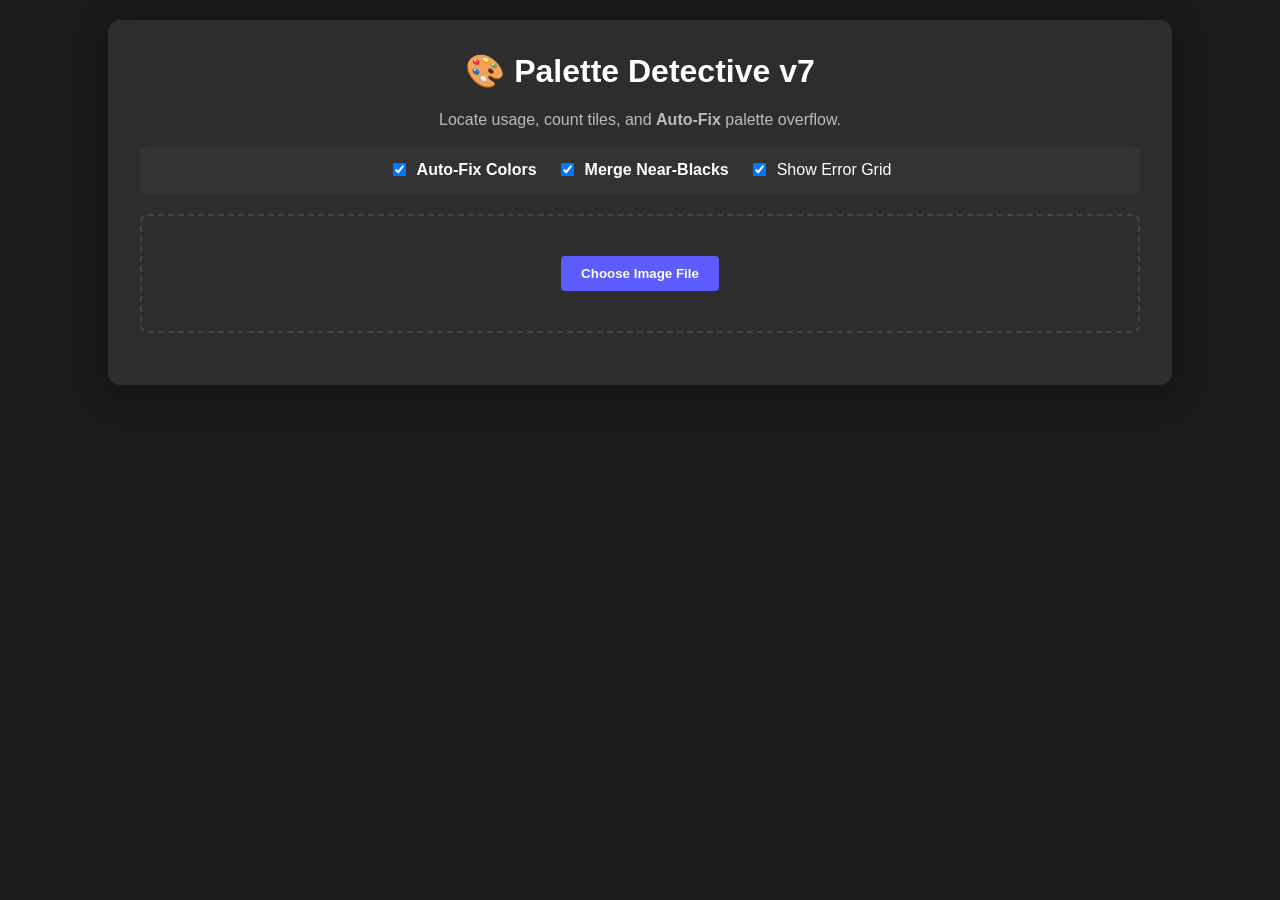
==== gb_studio_palette_detective_v_7_light→dark_palette_order_fix.html @ 4966f085 "Add files via upload" ====
<!DOCTYPE html>
<html lang="en">
<head>
    <meta charset="UTF-8">
    <meta name="viewport" content="width=device-width, initial-scale=1.0">
    <title>GB Studio Palette Detective v7</title>
    <style>
        :root {
            --bg: #1a1a1a;
            --surface: #2d2d2d;
            --primary: #5c5cff;
            --aseprite: #7D48C6;
            --text: #ffffff;
            --border: #444;
            --danger: #ff4444;
            --success: #00C851;
            --warning: #ffbb33;
        }

        body {
            font-family: -apple-system, BlinkMacSystemFont, "Segoe UI", Roboto, Helvetica, Arial, sans-serif;
            background-color: var(--bg);
            color: var(--text);
            margin: 0;
            padding: 20px;
            display: flex;
            flex-direction: column;
            align-items: center;
        }

        .container {
            width: 100%;
            max-width: 1000px;
            background-color: var(--surface);
            padding: 2rem;
            border-radius: 12px;
            box-shadow: 0 8px 32px rgba(0,0,0,0.3);
        }

        h1 { margin-top: 0; text-align: center; }
        p { color: #bbb; text-align: center; }

        .controls {
            display: flex;
            flex-wrap: wrap;
            gap: 20px;
            justify-content: center;
            margin-bottom: 20px;
            background: #333;
            padding: 15px;
            border-radius: 8px;
        }

        .upload-section {
            border: 2px dashed var(--border);
            padding: 40px;
            text-align: center;
            border-radius: 8px;
            margin-bottom: 20px;
            cursor: pointer;
            transition: border-color 0.2s;
        }

        .upload-section:hover { border-color: var(--primary); }

        input[type="file"] { display: none; }

        .btn-upload {
            background: var(--primary);
            color: white;
            padding: 10px 20px;
            border-radius: 4px;
            border: none;
            font-weight: bold;
            cursor: pointer;
        }

        #resultsArea { display: none; }

        .stat-box {
            background: #333;
            padding: 15px;
            border-radius: 6px;
            margin-bottom: 20px;
            border-left: 5px solid var(--primary);
        }

        .stat-box.danger { border-left-color: var(--danger); }
        .stat-box.success { border-left-color: var(--success); }

        .palette-grid {
            display: grid;
            grid-template-columns: repeat(auto-fill, minmax(300px, 1fr));
            gap: 15px;
        }

        .palette-card {
            background: #333;
            padding: 15px;
            border-radius: 8px;
            border: 1px solid var(--border);
            display: flex;
            flex-direction: column;
            gap: 10px;
            position: relative;
        }

        .name-input {
            width: 100%;
            background: #222;
            border: 1px solid #555;
            color: white;
            padding: 8px;
            border-radius: 4px;
            font-size: 0.9rem;
            box-sizing: border-box;
        }
        .name-input:focus { outline: none; border-color: var(--primary); }

        .swatch-container {
            display: flex;
            height: 40px;
            border-radius: 4px;
            overflow: hidden;
            border: 1px solid #555;
        }
        .swatch { flex: 1; position: relative; }

        .hex-list {
            display: flex;
            justify-content: space-between;
            font-family: monospace;
            font-size: 0.8rem;
            color: #aaa;
        }

        .meta-info {
            display: flex;
            justify-content: space-between;
            align-items: center;
            font-size: 0.85rem;
            color: #ccc;
            background: #222;
            padding: 5px 8px;
            border-radius: 4px;
        }

        .btn-download {
            width: 100%;
            background: #444;
            color: white;
            border: 1px solid #555;
            padding: 10px;
            border-radius: 4px;
            cursor: pointer;
            font-size: 0.9rem;
            font-weight: 500;
            transition: background 0.2s;
        }
        .btn-download:hover { background: #555; }

        .btn-locate {
            background: #333;
            border: 1px solid #666;
            color: white;
            padding: 0 12px;
            border-radius: 4px;
            cursor: pointer;
            font-size: 1.2rem;
        }
        .btn-locate:hover { background: #444; border-color: var(--success); color: var(--success); }
        .btn-locate.active { background: var(--success); border-color: var(--success); color: white; }

        .btn-gpl {
            background: var(--aseprite);
            color: white;
            border: none;
            padding: 15px;
            border-radius: 6px;
            font-weight: bold;
            font-size: 1rem;
            width: 100%;
            cursor: pointer;
            margin-bottom: 20px;
            display: flex;
            align-items: center;
            justify-content: center;
            gap: 10px;
        }
        .btn-gpl:hover { background: #6a3da8; }

        .btn-fix-dl {
            background: var(--success);
            color: white;
            border: none;
            padding: 15px;
            border-radius: 6px;
            font-weight: bold;
            font-size: 1rem;
            width: 100%;
            cursor: pointer;
            margin-bottom: 20px;
            display: none; /* Hidden until fix applied */
            align-items: center;
            justify-content: center;
            gap: 10px;
            box-shadow: 0 4px 15px rgba(0, 200, 81, 0.3);
        }
        .btn-fix-dl:hover { transform: translateY(-2px); }

        .btn-merge {
            background: var(--warning);
            color: #222;
            border: none;
            padding: 12px 20px;
            border-radius: 6px;
            font-weight: bold;
            cursor: pointer;
            display: none; /* Hidden unless needed */
            margin: 10px auto;
            text-align: center;
        }
        .btn-merge:hover { filter: brightness(1.1); }

        .btn-fix-tiles {
            background: #ff6b35;
            color: white;
            border: none;
            padding: 12px 20px;
            border-radius: 6px;
            font-weight: bold;
            cursor: pointer;
            display: none;
            margin: 10px auto;
            text-align: center;
        }
        .btn-fix-tiles:hover { filter: brightness(1.1); }

        .btn-download-all {
            background: var(--primary);
            color: white;
            border: none;
            padding: 10px 18px;
            border-radius: 6px;
            font-weight: bold;
            cursor: pointer;
            margin-bottom: 15px;
        }
        .btn-download-all:hover { filter: brightness(1.1); }

        .canvas-container {
            position: relative;
            width: fit-content;
            margin: 0 auto 20px;
            border: 1px solid #444;
            overflow: auto;
            max-width: 100%;
            max-height: 500px;
            background: #222;
            background-image: linear-gradient(45deg, #333 25%, transparent 25%), linear-gradient(-45deg, #333 25%, transparent 25%), linear-gradient(45deg, transparent 75%, #333 75%), linear-gradient(-45deg, transparent 75%, #333 75%);
            background-size: 20px 20px;
            background-position: 0 0, 0 10px, 10px -10px, -10px 0px;
        }

        .canvas-wrapper {
            position: relative;
            width: fit-content;
            margin: 0 auto;
        }

        canvas {
            display: block;
            image-rendering: pixelated;
            cursor: pointer;
            margin: 0 auto;
        }

        #overlayCanvas {
            position: absolute;
            top: 0;
            left: 0;
            right: 0;
            margin-left: auto;
            margin-right: auto;
            pointer-events: none;
            image-rendering: pixelated;
        }

        .legend {
            display: flex;
            gap: 15px;
            justify-content: center;
            margin-bottom: 10px;
            font-size: 0.9rem;
        }
        .legend-item { display: flex; align-items: center; gap: 5px; }
        .dot { width: 10px; height: 10px; border-radius: 50%; }

        label { color: #fff; cursor: pointer; display: flex; align-items: center; gap: 8px; user-select: none;}
    </style>
</head>
<body>

<div class="container">
    <h1>🎨 Palette Detective v7</h1>
    <p>Locate usage, count tiles, and <strong>Auto-Fix</strong> palette overflow.</p>

    <div class="controls">
        <label>
            <input type="checkbox" id="chkSnap" checked onchange="reAnalyze()">
            <strong>Auto-Fix Colors</strong>
        </label>
        <label>
            <input type="checkbox" id="chkMergeBlack" checked onchange="reAnalyze()">
            <strong>Merge Near-Blacks</strong>
        </label>
        <label>
            <input type="checkbox" id="chkGrid" checked onchange="reAnalyze()">
            Show Error Grid
        </label>
    </div>

    <div class="upload-section" onclick="document.getElementById('fileInput').click()">
        <input type="file" id="fileInput" accept="image/png, image/jpeg">
        <button class="btn-upload">Choose Image File</button>
    </div>

    <div id="resultsArea">

        <div id="statusBox" class="stat-box">
            <h2 style="margin:0" id="statusTitle">Analyzing...</h2>
            <div id="statusMsg"></div>
            <div id="tileInspector" style="display:none; margin-top:10px; font-family: ui-monospace, SFMono-Regular, Menlo, Monaco, Consolas, 'Liberation Mono', 'Courier New', monospace; font-size:0.85rem; color:#ddd; background:#222; border:1px solid #444; border-radius:6px; padding:8px;"></div>
            <!-- Static Button for Math Merge -->
            <button id="btnAutoMerge" class="btn-merge" onclick="autoMergePalettes()">
                ✨ Math-Merge Rare Palettes (Reduce to 7)
            </button>
            <button id="btnFixBadTiles" class="btn-fix-tiles" onclick="fixBadTiles()">
                🔧 Fix Bad Tiles (Reduce to 4 Colors Each)
            </button>
        </div>

        <div class="legend">
            <div class="legend-item"><div class="dot" style="background:red"></div> Bad Tiles (>4 Colors)</div>
            <div class="legend-item"><div class="dot" style="background:none; border:1px solid #555"></div> Click image to cycle Zoom</div>
            <div class="legend-item"><div class="dot" style="background:none; border:1px solid #555"></div> Right-click image to inspect tile</div>
        </div>

        <p id="imageInfo" style="text-align:center; font-size:0.85rem; color:#aaa; margin: 4px 0 8px; display:none;"></p>

        <div class="canvas-container">
            <div class="canvas-wrapper">
                <canvas id="canvas"></canvas>
                <canvas id="overlayCanvas"></canvas>
            </div>
        </div>

        <p id="zoomLabel" style="text-align:center; font-size:0.85rem; color:#aaa; margin: 0 0 12px; display:none;">Zoom: 1×</p>

        <button id="btnDownloadFixed" class="btn-fix-dl" onclick="downloadFixedImage()">
            <span>✨ Download Fixed Image (Merged Palettes)</span>
        </button>

        <button id="btnGlobalGpl" class="btn-gpl" onclick="downloadGlobalGPL()">
            <span>💾 Download Master Aseprite Palette (.gpl)</span>
        </button>

        <h3>Detected Palettes & Usage</h3>
        <p style="font-size:0.9rem; margin-top:-10px; margin-bottom:10px;">Use up to 7 palettes. Slot 8 is always the same (reserved). Name and download below.</p>
        <button id="btnDownloadAll" class="btn-download-all" onclick="downloadAllGBSRES()" style="display:none;">
            📦 Download All Palettes (.gbsres)
        </button>
        <div id="paletteList" class="palette-grid"></div>

    </div>
</div>

<script>
    const fileInput = document.getElementById('fileInput');
    const resultsArea = document.getElementById('resultsArea');
    const canvas = document.getElementById('canvas');
    const overlayCanvas = document.getElementById('overlayCanvas');
    const ctx = canvas.getContext('2d', { willReadFrequently: true });
    const overlayCtx = overlayCanvas.getContext('2d', { willReadFrequently: false });
    const imageInfo = document.getElementById('imageInfo');
    const zoomLabel = document.getElementById('zoomLabel');
    const tileInspector = document.getElementById('tileInspector');

    // You get 7 palettes for your image; slot 8 is always this fixed palette (e.g. for UI/default).
    const MAX_USER_PALETTES = 7;
    const FIXED_8TH_PALETTE = ["#FFFFFF", "#AAAAAA", "#555555", "#000000"]; // light to dark (grayscale)

    let originalImage = null;
    let globalDetectedPalettes = [];
    let globalTileMappings = []; // Stores {x, y, index}
    let globalPaletteCounts = [];
    let currentZoom = 1;
    let activeHighlightIndex = -1;
    let lastErrorTiles = [];
    let lastBaseImageData = null; // ImageData from last analysis (before any highlight overlay)

    fileInput.addEventListener('change', handleFile);

    // Zoom Logic
    canvas.addEventListener('click', () => {
        if (!originalImage) return;
        // Cycle zoom: 1 -> 2 -> 4 -> 1
        if (currentZoom === 1) currentZoom = 2;
        else if (currentZoom === 2) currentZoom = 4;
        else currentZoom = 1;

        applyZoom();
    });

    // Tile Inspector (right-click)
    canvas.addEventListener('contextmenu', (e) => {
        e.preventDefault();
        inspectTileAtEvent(e);
    });

    function applyZoom() {
        if (!originalImage) return;
        const w = (originalImage.width * currentZoom) + "px";
        const h = (originalImage.height * currentZoom) + "px";
        canvas.style.width = w;
        canvas.style.height = h;
        overlayCanvas.style.width = w;
        overlayCanvas.style.height = h;
        canvas.style.cursor = (currentZoom === 4) ? "zoom-out" : "zoom-in";
        if (zoomLabel) {
            zoomLabel.textContent = 'Zoom: ' + currentZoom + '×';
        }
    }

    const dropZone = document.querySelector('.upload-section');
    dropZone.addEventListener('dragover', (e) => { e.preventDefault(); dropZone.style.borderColor = '#5c5cff'; });
    dropZone.addEventListener('dragleave', (e) => { e.preventDefault(); dropZone.style.borderColor = '#444'; });
    dropZone.addEventListener('drop', (e) => {
        e.preventDefault();
        dropZone.style.borderColor = '#444';
        if(e.dataTransfer.files.length) handleFile({ target: { files: e.dataTransfer.files } });
    });

    function handleFile(e) {
        const file = e.target.files[0];
        if(!file) return;

        const reader = new FileReader();
        reader.onload = (event) => {
            const img = new Image();
            img.onload = () => {
                originalImage = img;
                activeHighlightIndex = -1;
                // Reset zoom
                currentZoom = 1;

                // Hide fixed download button on new load
                document.getElementById('btnDownloadFixed').style.display = 'none';
                document.getElementById('btnAutoMerge').style.display = 'none';

                resultsArea.style.display = 'block';
                if (imageInfo) imageInfo.style.display = 'block';
                if (zoomLabel) zoomLabel.style.display = 'block';
                runAnalysis();
            };
            img.src = event.target.result;
        };
        reader.readAsDataURL(file);
    }

    function reAnalyze() {
        if(originalImage) runAnalysis();
    }

    function rgbToHex(r, g, b) {
        return "#" + ((1 << 24) + (r << 16) + (g << 8) + b).toString(16).slice(1).toUpperCase();
    }

    function hexToRgb(hex) {
        if(!hex) return [0,0,0];
        const bigint = parseInt(hex.slice(1), 16);
        return [(bigint >> 16) & 255, (bigint >> 8) & 255, bigint & 255];
    }

    function snapColor(r, g, b) {
        // Clamp to 0..255 (important: Math.round(255/8)*8 = 256 without clamping)
        const R = Math.min(255, Math.max(0, Math.round(r / 8) * 8));
        const G = Math.min(255, Math.max(0, Math.round(g / 8) * 8));
        const B = Math.min(255, Math.max(0, Math.round(b / 8) * 8));
        return [R, G, B];
    }

    // Euclidean distance squared
    function colorDist(r1, g1, b1, r2, g2, b2) {
        return (r1-r2)**2 + (g1-g2)**2 + (b1-b2)**2;
    }

    // --- GB STUDIO ORDER FIX (LIGHT -> DARK) ---
    // Higher luminance = lighter. GB Studio expects palette slots ordered lightest -> darkest.
    function luminanceFromHex(hex) {
        const [r, g, b] = hexToRgb(hex);
        // Perceptual-ish luma (sRGB) - sufficient for stable light/dark ordering.
        return 0.2126 * r + 0.7152 * g + 0.0722 * b;
    }

    function sortPaletteLightToDark(pal) {
        pal.sort((a, b) => {
            const la = luminanceFromHex(a);
            const lb = luminanceFromHex(b);
            if (Math.abs(la - lb) > 0.0001) return lb - la; // descending luminance (lightest first)
            return a.localeCompare(b); // deterministic tie-break
        });
    }

    function drawBaseImage() {
        if(!originalImage) return;
        const width = originalImage.width;
        const height = originalImage.height;
        canvas.width = width;
        canvas.height = height;
        overlayCanvas.width = width;
        overlayCanvas.height = height;
        applyZoom();
        ctx.drawImage(originalImage, 0, 0);
        clearErrorOverlay();
    }

    function clearErrorOverlay() {
        overlayCtx.clearRect(0, 0, overlayCanvas.width, overlayCanvas.height);
    }

    function drawErrorOverlay(errorTiles) {
        clearErrorOverlay();
        if (errorTiles.length === 0) return;
        overlayCtx.lineWidth = 1;
        overlayCtx.strokeStyle = "rgba(255, 0, 0, 0.8)";
        overlayCtx.fillStyle = "rgba(255, 0, 0, 0.3)";
        errorTiles.forEach(t => {
            overlayCtx.fillRect(t.x, t.y, 8, 8);
            overlayCtx.strokeRect(t.x, t.y, 8, 8);
        });
    }

    function highlightPalette(index) {
        if(activeHighlightIndex === index) {
            activeHighlightIndex = -1; // Toggle off
            drawBaseImage();
            if (document.getElementById('chkGrid').checked && lastErrorTiles.length > 0) {
                drawErrorOverlay(lastErrorTiles);
            }
            updateButtonStates();
            return;
        }

        activeHighlightIndex = index;
        updateButtonStates();

        const width = canvas.width;
        const height = canvas.height;

        ctx.drawImage(originalImage, 0, 0);
        ctx.fillStyle = "rgba(0, 0, 0, 0.85)";
        ctx.fillRect(0, 0, width, height);

        globalTileMappings.forEach(t => {
            if(t.index === index) {
                ctx.drawImage(originalImage, t.x, t.y, 8, 8, t.x, t.y, 8, 8);
                ctx.strokeStyle = "#00C851";
                ctx.lineWidth = 1;
                ctx.strokeRect(t.x + 0.5, t.y + 0.5, 7, 7);
            }
        });
    }

    function updateButtonStates() {
        const buttons = document.querySelectorAll('.btn-locate');
        buttons.forEach((btn, idx) => {
            if(idx === activeHighlightIndex) btn.classList.add('active');
            else btn.classList.remove('active');
        });
    }

    function runAnalysis() {
        if(!originalImage) return;

        const width = originalImage.width;
        const height = originalImage.height;

        drawBaseImage();

        const imgData = ctx.getImageData(0, 0, width, height);
        lastBaseImageData = imgData;
        const data = imgData.data;
        const shouldSnap = document.getElementById('chkSnap').checked;
        const shouldMergeBlack = document.getElementById('chkMergeBlack').checked;
        const showGrid = document.getElementById('chkGrid').checked;

        let masterPalettes = [];
        let errorTiles = [];
        let tileMappings = [];
        let totalTiles = 0;

        for (let y = 0; y < height; y += 8) {
            for (let x = 0; x < width; x += 8) {
                totalTiles++;

                let tileColors = new Set();

                for (let dy = 0; dy < 8; dy++) {
                    for (let dx = 0; dx < 8; dx++) {
                        if (x + dx >= width || y + dy >= height) continue;

                        const i = ((y + dy) * width + (x + dx)) * 4;
                        const a = data[i + 3];

                        if (a < 128) continue;

                        let r = data[i];
                        let g = data[i + 1];
                        let b = data[i + 2];

                        if (shouldMergeBlack) {
                            if (r < 24 && g < 24 && b < 24) { r = 0; g = 0; b = 0; }
                        }

                        if (shouldSnap) {
                            [r, g, b] = snapColor(r, g, b);
                        }

                        tileColors.add(rgbToHex(r, g, b));
                    }
                }

                if (tileColors.size === 0) continue;

                if (tileColors.size > 4) {
                    errorTiles.push({x, y, count: tileColors.size});
                } else {
                    const currentColors = Array.from(tileColors);
                    let fitted = false;
                    let bestFitIndex = -1;
                    let minNewColors = 5;

                    for (let pIdx = 0; pIdx < masterPalettes.length; pIdx++) {
                        const master = masterPalettes[pIdx];
                        const combined = new Set([...master, ...currentColors]);

                        if (combined.size <= 4) {
                            const newColorsAdded = combined.size - master.length;
                            if (newColorsAdded < minNewColors) {
                                minNewColors = newColorsAdded;
                                bestFitIndex = pIdx;
                            }
                            if (newColorsAdded === 0) break;
                        }
                    }

                    if (bestFitIndex !== -1) {
                        const master = masterPalettes[bestFitIndex];
                        const combined = new Set([...master, ...currentColors]);
                        master.length = 0;
                        master.push(...Array.from(combined));
                        fitted = true;

                        tileMappings.push({x, y, index: bestFitIndex});
                    }

                    if (!fitted) {
                        masterPalettes.push(currentColors);
                        tileMappings.push({x, y, index: masterPalettes.length - 1});
                    }
                }
            }
        }

        if (imageInfo) {
            imageInfo.textContent = width + '×' + height + 'px · ' + totalTiles + ' tiles (8×8)';
        }

        lastErrorTiles = errorTiles;
        if (showGrid && errorTiles.length > 0) {
            drawErrorOverlay(errorTiles);
        } else {
            clearErrorOverlay();
        }

        // GB Studio requires exactly 4 colors per palette — fill empty slots with black.
        masterPalettes.forEach(pal => {
            while (pal.length < 4) {
                if (!pal.includes("#000000")) {
                    pal.push("#000000");
                } else {
                    pal.push("#000000");
                }
            }
        });

        globalDetectedPalettes = masterPalettes;
        globalTileMappings = tileMappings;

        let counts = new Array(masterPalettes.length).fill(0);
        tileMappings.forEach(t => {
            if(t.index < counts.length) counts[t.index]++;
        });
        globalPaletteCounts = counts;

        // Sort palette colors for GB Studio: LIGHT -> DARK (instead of dark -> light / arbitrary)
        masterPalettes.forEach(pal => sortPaletteLightToDark(pal));

        renderResults(masterPalettes, errorTiles, counts);
    }

    function inspectTileAtEvent(e) {
        if (!originalImage || !lastBaseImageData || !tileInspector) return;

        const rect = canvas.getBoundingClientRect();
        const px = Math.floor((e.clientX - rect.left) / currentZoom);
        const py = Math.floor((e.clientY - rect.top) / currentZoom);
        const width = lastBaseImageData.width;
        const height = lastBaseImageData.height;

        if (px < 0 || py < 0 || px >= width || py >= height) return;

        const tileX = Math.floor(px / 8) * 8;
        const tileY = Math.floor(py / 8) * 8;

        const shouldSnap = document.getElementById('chkSnap').checked;
        const shouldMergeBlack = document.getElementById('chkMergeBlack').checked;
        const data = lastBaseImageData.data;

        const counts = new Map();
        for (let dy = 0; dy < 8; dy++) {
            for (let dx = 0; dx < 8; dx++) {
                const x = tileX + dx;
                const y = tileY + dy;
                if (x >= width || y >= height) continue;
                const i = (y * width + x) * 4;
                const a = data[i + 3];
                if (a < 128) continue;
                let r = data[i], g = data[i + 1], b = data[i + 2];
                if (shouldMergeBlack) {
                    if (r < 24 && g < 24 && b < 24) { r = 0; g = 0; b = 0; }
                }
                if (shouldSnap) {
                    [r, g, b] = snapColor(r, g, b);
                }
                const hex = rgbToHex(r, g, b);
                counts.set(hex, (counts.get(hex) || 0) + 1);
            }
        }

        const tileColors = Array.from(counts.entries()).sort((a, b) => b[1] - a[1]);

        let paletteIndex = -1;
        for (let i = 0; i < globalTileMappings.length; i++) {
            const m = globalTileMappings[i];
            if (m.x === tileX && m.y === tileY) { paletteIndex = m.index; break; }
        }

        const pal = paletteIndex >= 0 ? (globalDetectedPalettes[paletteIndex] || []) : [];
        const palSet = new Set(pal);

        tileInspector.style.display = 'block';
        tileInspector.innerHTML =
            `<div><strong>Tile</strong>: (${tileX}, ${tileY})</div>` +
            `<div><strong>Mapped palette</strong>: ${paletteIndex >= 0 ? (paletteIndex + 1) : 'none'}</div>` +
            `<div style="margin-top:6px;"><strong>Counted colors</strong> (${tileColors.length})</div>` +
            `<div style="margin-top:4px;">` +
            (tileColors.length
                ? tileColors.map(([hex, n]) => {
                    const ok = palSet.has(hex);
                    return `<div style="display:flex; justify-content:space-between; gap:10px;">` +
                        `<span><span style="display:inline-block; width:10px; height:10px; margin-right:6px; border-radius:2px; background:${hex}; border:1px solid #555;"></span>${hex}</span>` +
                        `<span>${n}px ${paletteIndex >= 0 ? (ok ? '✓ in palette' : '✗ NOT in palette') : ''}</span>` +
                    `</div>`;
                }).join('')
                : `<div style="color:#aaa;">(transparent / empty tile)</div>`) +
            `</div>`;
    }

    function renderResults(palettes, errors, counts) {
        const list = document.getElementById('paletteList');
        const statusBox = document.getElementById('statusBox');
        const statusTitle = document.getElementById('statusTitle');
        const statusMsg = document.getElementById('statusMsg');
        const btnGlobal = document.getElementById('btnGlobalGpl');
        const btnMerge = document.getElementById('btnAutoMerge');
        const btnFixBad = document.getElementById('btnFixBadTiles');
        const btnDownloadAll = document.getElementById('btnDownloadAll');

        list.innerHTML = '';

        if (btnDownloadAll) btnDownloadAll.style.display = palettes.length > 0 ? 'block' : 'none';

        if (palettes.length > MAX_USER_PALETTES) {
            statusBox.className = 'stat-box danger';
            statusTitle.textContent = `⚠️ Too Many Palettes: ${palettes.length}`;
            statusMsg.innerHTML = `Use at most ${MAX_USER_PALETTES} palettes (slot 8 is fixed). Try "Merge" or "Merge Near-Blacks".`;

            btnMerge.style.display = 'block';
            if (btnFixBad) btnFixBad.style.display = 'none';
            btnGlobal.style.display = 'none';
        } else if (errors.length > 0) {
            statusBox.className = 'stat-box danger';
            statusTitle.textContent = `⚠️ Rogue Pixels Found`;
            statusMsg.innerHTML = `Found ${errors.length} tiles with >4 colors.`;
            btnMerge.style.display = 'none';
            if (btnFixBad) btnFixBad.style.display = 'block';
            btnGlobal.style.display = 'none';
        } else {
            statusBox.className = 'stat-box success';
            statusTitle.textContent = `✅ Success! ${palettes.length} Palettes (slot 8 fixed)`;
            statusMsg.textContent = "Your image fits GB Studio. Palette slot 8 is always the reserved default.";
            btnMerge.style.display = 'none';
            if (btnFixBad) btnFixBad.style.display = 'none';
            btnGlobal.style.display = 'flex';
        }

        palettes.forEach((pal, index) => {
            const card = document.createElement('div');
            card.className = 'palette-card';

            let swatchHTML = '';
            let hexHTML = '';

            pal.forEach(c => {
                swatchHTML += `<div class="swatch" style="background-color: ${c}"></div>`;
                hexHTML += `<span>${c}</span>`;
            });

            const inputId = `nameInput-${index}`;
            const tileCount = counts[index] || 0;

            card.innerHTML = `
                <input type="text" id="${inputId}" class="name-input" value="Detected Palette ${index + 1}" placeholder="Palette Name">
                <div class="meta-info">
                    <span><strong>Usage:</strong> ${tileCount} tiles</span>
                    <button class="btn-locate" onclick="highlightPalette(${index})" title="Locate these tiles">👁️</button>
                </div>
                <div class="swatch-container">${swatchHTML}</div>
                <div class="hex-list">${hexHTML}</div>
                <button class="btn-download" onclick="downloadGBSRES(${index})">Download .gbsres</button>
            `;
            list.appendChild(card);
        });
    }

    // --- FIX BAD TILES (reduce each to 4 colors) ---

    function fixBadTiles() {
        if (lastErrorTiles.length === 0 || !originalImage) return;

        const width = originalImage.width;
        const height = originalImage.height;
        drawBaseImage();
        const imgData = ctx.getImageData(0, 0, width, height);
        const data = imgData.data;

        lastErrorTiles.forEach(t => {
            const colorCounts = new Map();
            for (let dy = 0; dy < 8; dy++) {
                for (let dx = 0; dx < 8; dx++) {
                    const px = t.x + dx;
                    const py = t.y + dy;
                    if (px >= width || py >= height) continue;
                    const idx = (py * width + px) * 4;
                    if (data[idx + 3] < 128) continue;
                    const hex = rgbToHex(data[idx], data[idx + 1], data[idx + 2]);
                    colorCounts.set(hex, (colorCounts.get(hex) || 0) + 1);
                }
            }
            const sorted = Array.from(colorCounts.entries()).sort((a, b) => b[1] - a[1]);
            const top4 = sorted.slice(0, 4).map(e => e[0]);
            while (top4.length < 4) top4.push("#000000");

            for (let dy = 0; dy < 8; dy++) {
                for (let dx = 0; dx < 8; dx++) {
                    const px = t.x + dx;
                    const py = t.y + dy;
                    if (px >= width || py >= height) continue;
                    const idx = (py * width + px) * 4;
                    if (data[idx + 3] < 128) continue;
                    const r = data[idx], g = data[idx + 1], b = data[idx + 2];
                    let bestHex = top4[0];
                    let bestDist = Infinity;
                    top4.forEach(hex => {
                        const [r2, g2, b2] = hexToRgb(hex);
                        const d = colorDist(r, g, b, r2, g2, b2);
                        if (d < bestDist) { bestDist = d; bestHex = hex; }
                    });
                    const [nr, ng, nb] = hexToRgb(bestHex);
                    data[idx] = nr;
                    data[idx + 1] = ng;
                    data[idx + 2] = nb;
                }
            }
        });

        ctx.putImageData(imgData, 0, 0);
        const newUrl = canvas.toDataURL();
        const newImg = new Image();
        newImg.onload = () => {
            originalImage = newImg;
            document.getElementById('btnDownloadFixed').style.display = 'flex';
            runAnalysis();
        };
        newImg.src = newUrl;
    }

    // --- MATH MERGE LOGIC ---

    function autoMergePalettes() {
        if(globalDetectedPalettes.length <= MAX_USER_PALETTES) return;

        const btn = document.getElementById('btnAutoMerge');
        const originalText = btn.textContent;

        try {
            btn.textContent = "Processing... (Finding Closest Matches)";
            btn.disabled = true;

            // Small delay to let UI update
            setTimeout(() => {
                executeMerge(btn, originalText);
            }, 50);

        } catch(e) {
            console.error(e);
            alert("Error running merge: " + e.message);
            btn.textContent = originalText;
            btn.disabled = false;
        }
    }

    function executeMerge(btn, originalText) {
        // 1. Keep top 7 palettes (slot 8 is fixed)
        let indexedCounts = globalPaletteCounts.map((count, idx) => ({index: idx, count: count}));
        indexedCounts.sort((a, b) => b.count - a.count);

        const keepIndices = new Set(indexedCounts.slice(0, MAX_USER_PALETTES).map(o => o.index));
        const keepPalettes = [];
        indexedCounts.slice(0, MAX_USER_PALETTES).forEach(o => {
            keepPalettes.push(globalDetectedPalettes[o.index]);
        });

        const width = canvas.width;
        const height = canvas.height;
        const imgData = ctx.getImageData(0, 0, width, height);
        const data = imgData.data;

        // 3. Iterate through all mapped tiles
        globalTileMappings.forEach(t => {
            // If this tile uses a palette NOT in the keep list
            if(!keepIndices.has(t.index)) {

                const sourceColors = globalDetectedPalettes[t.index];
                if(!sourceColors) return;

                // Find Best Target Palette (Lowest total color distance)
                let bestTargetPalette = null;
                let minTotalDist = Infinity;

                keepPalettes.forEach(targetPal => {
                    let totalDist = 0;
                    sourceColors.forEach(srcHex => {
                        const [r1, g1, b1] = hexToRgb(srcHex);
                        let minDist = Infinity;
                        targetPal.forEach(tgtHex => {
                            const [r2, g2, b2] = hexToRgb(tgtHex);
                            const dist = colorDist(r1, g1, b1, r2, g2, b2);
                            if(dist < minDist) minDist = dist;
                        });
                        totalDist += minDist;
                    });

                    if(totalDist < minTotalDist) {
                        minTotalDist = totalDist;
                        bestTargetPalette = targetPal;
                    }
                });

                // Repaint
                if(bestTargetPalette) {
                    for (let dy = 0; dy < 8; dy++) {
                        for (let dx = 0; dx < 8; dx++) {
                            const px = t.x + dx;
                            const py = t.y + dy;
                            const idx = (py * width + px) * 4;

                            // Skip transparent
                            if (data[idx + 3] < 128) continue;

                            const r = data[idx];
                            const g = data[idx+1];
                            const b = data[idx+2];

                            // Find nearest color in bestTargetPalette
                            let nearestHex = bestTargetPalette[0];
                            let nearestDist = Infinity;

                            bestTargetPalette.forEach(tgtHex => {
                                const [tr, tg, tb] = hexToRgb(tgtHex);
                                const d = colorDist(r, g, b, tr, tg, tb);
                                if(d < nearestDist) {
                                    nearestDist = d;
                                    nearestHex = tgtHex;
                                }
                            });

                            const [nr, ng, nb] = hexToRgb(nearestHex);
                            data[idx] = nr;
                            data[idx+1] = ng;
                            data[idx+2] = nb;
                        }
                    }
                }
            }
        });

        ctx.putImageData(imgData, 0, 0);

        const newUrl = canvas.toDataURL();
        const newImg = new Image();
        newImg.onload = () => {
            originalImage = newImg;
            document.getElementById('btnDownloadFixed').style.display = 'flex';

            // Re-run analysis
            btn.textContent = originalText;
            btn.disabled = false;
            runAnalysis();
        };
        newImg.src = newUrl;
    }

    function downloadFixedImage() {
        const link = document.createElement('a');
        link.download = 'fixed_palette_scene.png';
        link.href = canvas.toDataURL();
        link.click();
    }

    // --- DOWNLOAD FUNCTIONS ---

    window.downloadGBSRES = function(index) {
        const inputId = `nameInput-${index}`;
        const nameInput = document.getElementById(inputId);
        const customName = nameInput.value.trim() || `Palette ${index + 1}`;

        const palette = globalDetectedPalettes[index] || [];
        const colors = [...palette];
        while(colors.length < 4) colors.push("#000000");

        const uuid = 'xxxxxxxx-xxxx-4xxx-yxxx-xxxxxxxxxxxx'.replace(/[xy]/g, function(c) {
            var r = Math.random() * 16 | 0, v = c == 'x' ? r : (r & 0x3 | 0x8);
            return v.toString(16);
        });

        const cleanColors = colors.map(c => c.replace('#', '').toUpperCase());

        const data = {
            "_resourceType": "palette",
            "id": uuid,
            "name": customName,
            "colors": cleanColors,
            "defaultName": customName,
            "defaultColors": cleanColors
        };

        const blob = new Blob([JSON.stringify(data, null, 2)], { type: "text/plain" });
        const url = URL.createObjectURL(blob);
        const a = document.createElement('a');
        a.href = url;
        const safeName = customName.replace(/[^a-z0-9\s-_]/gi, '').replace(/\s+/g, '_');
        a.download = `${safeName}.gbsres`;
        document.body.appendChild(a);
        a.click();
        document.body.removeChild(a);
        URL.revokeObjectURL(url);
    };

    window.downloadAllGBSRES = function() {
        const n = globalDetectedPalettes.length;
        if (n === 0) return;
        let i = 0;
        function doOne() {
            if (i >= n) return;
            const index = i;
            const nameInput = document.getElementById(`nameInput-${index}`);
            const customName = (nameInput && nameInput.value.trim()) || `Palette_${index + 1}`;
            const palette = globalDetectedPalettes[index] || [];
            const colors = [...palette];
            while (colors.length < 4) colors.push("#000000");
            const uuid = 'xxxxxxxx-xxxx-4xxx-yxxx-xxxxxxxxxxxx'.replace(/[xy]/g, function(c) {
                const r = Math.random() * 16 | 0, v = c === 'x' ? r : (r & 0x3 | 0x8);
                return v.toString(16);
            });
            const cleanColors = colors.map(c => c.replace('#', '').toUpperCase());
            const data = {
                "_resourceType": "palette",
                "id": uuid,
                "name": customName,
                "colors": cleanColors,
                "defaultName": customName,
                "defaultColors": cleanColors
            };
            const blob = new Blob([JSON.stringify(data, null, 2)], { type: "text/plain" });
            const url = URL.createObjectURL(blob);
            const a = document.createElement('a');
            a.href = url;
            const safeName = customName.replace(/[^a-z0-9\s-_]/gi, '').replace(/\s+/g, '_');
            a.download = `${safeName}.gbsres`;
            document.body.appendChild(a);
            a.click();
            document.body.removeChild(a);
            URL.revokeObjectURL(url);
            i++;
            if (i < n) setTimeout(doOne, 120);
        }
        doOne();
    };

    window.downloadGlobalGPL = function() {
        if(globalDetectedPalettes.length === 0) return;

        let gplContent = "GIMP Palette\nName: GB Studio Detective Export\nColumns: 4\n#\n";
        const userPalettes = globalDetectedPalettes.slice(0, MAX_USER_PALETTES);
        const palettesToExport = [...userPalettes, FIXED_8TH_PALETTE];

        palettesToExport.forEach((pal, idx) => {
            const colors = [...pal];
            while(colors.length < 4) colors.push("#000000");

            colors.forEach(hex => {
                const bigint = parseInt(hex.slice(1), 16);
                const r = (bigint >> 16) & 255;
                const g = (bigint >> 8) & 255;
                const b = bigint & 255;

                gplContent += `${r} ${g} ${b} ${hex}\n`;
            });
        });

        const blob = new Blob([gplContent], { type: "text/plain" });
        const url = URL.createObjectURL(blob);
        const a = document.createElement('a');
        a.href = url;
        a.download = "master_palette.gpl";
        document.body.appendChild(a);
        a.click();
        document.body.removeChild(a);
        URL.revokeObjectURL(url);
    };
</script>

</body>
</html>
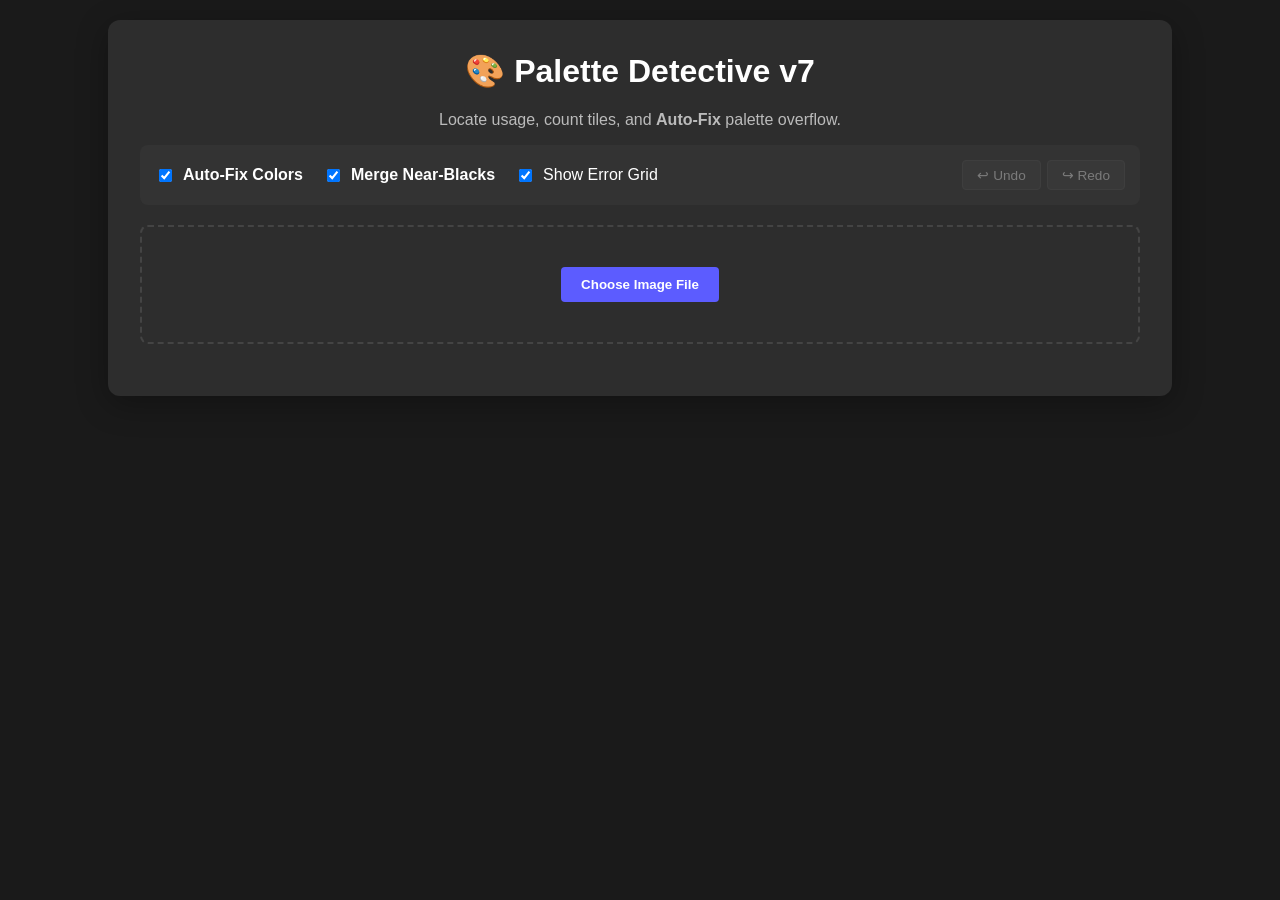
==== commit fa29d7d9: "Add non-destructive undo/redo history system to Palette Detective - State snapshot model capturing i" ====
--- a/gb_studio_palette_detective_v_7_light→dark_palette_order_fix.html
+++ b/gb_studio_palette_detective_v_7_light→dark_palette_order_fix.html
@@ -297,6 +297,35 @@
         .dot { width: 10px; height: 10px; border-radius: 50%; }
 
         label { color: #fff; cursor: pointer; display: flex; align-items: center; gap: 8px; user-select: none;}
+
+        .history-controls {
+            display: flex;
+            gap: 6px;
+            align-items: center;
+            margin-left: auto;
+        }
+
+        .btn-history {
+            background: #444;
+            color: white;
+            border: 1px solid #555;
+            padding: 6px 14px;
+            border-radius: 4px;
+            cursor: pointer;
+            font-size: 0.85rem;
+            font-weight: 500;
+            transition: background 0.2s, opacity 0.2s;
+            display: flex;
+            align-items: center;
+            gap: 4px;
+        }
+
+        .btn-history:hover:not(:disabled) { background: #555; }
+
+        .btn-history:disabled {
+            opacity: 0.35;
+            cursor: not-allowed;
+        }
     </style>
 </head>
 <body>
@@ -318,6 +347,10 @@
             <input type="checkbox" id="chkGrid" checked onchange="reAnalyze()">
             Show Error Grid
         </label>
+        <div class="history-controls">
+            <button id="btnUndo" class="btn-history" onclick="undo()" disabled title="Nothing to undo">↩ Undo</button>
+            <button id="btnRedo" class="btn-history" onclick="redo()" disabled title="Nothing to redo">↪ Redo</button>
+        </div>
     </div>
 
     <div class="upload-section" onclick="document.getElementById('fileInput').click()">
@@ -399,6 +432,140 @@
     let lastErrorTiles = [];
     let lastBaseImageData = null; // ImageData from last analysis (before any highlight overlay)
 
+    // --- HISTORY SYSTEM ---
+    const MAX_HISTORY = 20;
+    let undoStack = [];
+    let redoStack = [];
+    let _restoreSeq = 0;
+
+    function createSnapshot() {
+        return {
+            imageDataURL: originalImage ? originalImage.src : null,
+            palettes: JSON.parse(JSON.stringify(globalDetectedPalettes)),
+            tileMappings: JSON.parse(JSON.stringify(globalTileMappings)),
+            paletteCounts: globalPaletteCounts.slice(),
+            errorTiles: JSON.parse(JSON.stringify(lastErrorTiles)),
+            baseImageData: lastBaseImageData
+                ? new ImageData(
+                      new Uint8ClampedArray(lastBaseImageData.data),
+                      lastBaseImageData.width,
+                      lastBaseImageData.height
+                  )
+                : null,
+            settings: {
+                chkSnap: document.getElementById('chkSnap').checked,
+                chkMergeBlack: document.getElementById('chkMergeBlack').checked,
+                chkGrid: document.getElementById('chkGrid').checked,
+            },
+            activeHighlightIndex: activeHighlightIndex,
+            currentZoom: currentZoom,
+            btnDownloadFixedVisible: document.getElementById('btnDownloadFixed').style.display !== 'none',
+            imageInfoText: imageInfo ? imageInfo.textContent : '',
+        };
+    }
+
+    function restoreSnapshot(snapshot) {
+        const seq = ++_restoreSeq;
+        document.getElementById('chkSnap').checked = snapshot.settings.chkSnap;
+        document.getElementById('chkMergeBlack').checked = snapshot.settings.chkMergeBlack;
+        document.getElementById('chkGrid').checked = snapshot.settings.chkGrid;
+
+        globalDetectedPalettes = snapshot.palettes;
+        globalTileMappings = snapshot.tileMappings;
+        globalPaletteCounts = snapshot.paletteCounts;
+        lastErrorTiles = snapshot.errorTiles;
+        activeHighlightIndex = snapshot.activeHighlightIndex;
+        currentZoom = snapshot.currentZoom;
+
+        document.getElementById('btnDownloadFixed').style.display =
+            snapshot.btnDownloadFixedVisible ? 'flex' : 'none';
+        tileInspector.style.display = 'none';
+
+        if (snapshot.imageDataURL) {
+            const img = new Image();
+            img.onload = () => {
+                if (seq !== _restoreSeq) return;
+                originalImage = img;
+                drawBaseImage();
+
+                if (snapshot.baseImageData) {
+                    lastBaseImageData = snapshot.baseImageData;
+                } else {
+                    lastBaseImageData = ctx.getImageData(0, 0, canvas.width, canvas.height);
+                }
+
+                if (snapshot.settings.chkGrid && lastErrorTiles.length > 0) {
+                    drawErrorOverlay(lastErrorTiles);
+                }
+
+                resultsArea.style.display = 'block';
+                if (imageInfo) {
+                    imageInfo.style.display = 'block';
+                    imageInfo.textContent = snapshot.imageInfoText;
+                }
+                if (zoomLabel) zoomLabel.style.display = 'block';
+                renderResults(globalDetectedPalettes, lastErrorTiles, globalPaletteCounts);
+                updateHistoryButtons();
+            };
+            img.src = snapshot.imageDataURL;
+        } else {
+            originalImage = null;
+            lastBaseImageData = null;
+            resultsArea.style.display = 'none';
+            updateHistoryButtons();
+        }
+    }
+
+    function applyAction(actionName, actionFn) {
+        const snapshot = createSnapshot();
+        undoStack.push(snapshot);
+        if (undoStack.length > MAX_HISTORY) {
+            undoStack.shift();
+        }
+        redoStack.length = 0;
+        actionFn();
+        updateHistoryButtons();
+    }
+
+    function undo() {
+        if (undoStack.length === 0) return;
+        redoStack.push(createSnapshot());
+        restoreSnapshot(undoStack.pop());
+    }
+
+    function redo() {
+        if (redoStack.length === 0) return;
+        undoStack.push(createSnapshot());
+        restoreSnapshot(redoStack.pop());
+    }
+
+    function updateHistoryButtons() {
+        const btnUndo = document.getElementById('btnUndo');
+        const btnRedo = document.getElementById('btnRedo');
+        btnUndo.disabled = undoStack.length === 0;
+        btnRedo.disabled = redoStack.length === 0;
+        btnUndo.title = undoStack.length > 0
+            ? 'Undo (' + undoStack.length + ') \u2014 Ctrl+Z'
+            : 'Nothing to undo';
+        btnRedo.title = redoStack.length > 0
+            ? 'Redo (' + redoStack.length + ') \u2014 Ctrl+Shift+Z'
+            : 'Nothing to redo';
+    }
+
+    document.addEventListener('keydown', (e) => {
+        const mod = (navigator.platform.toUpperCase().indexOf('MAC') >= 0) ? e.metaKey : e.ctrlKey;
+        if (!mod) return;
+
+        if (e.key === 'z' && !e.shiftKey) {
+            e.preventDefault();
+            undo();
+        } else if ((e.key === 'z' && e.shiftKey) || (e.key === 'y' && !e.shiftKey)) {
+            e.preventDefault();
+            redo();
+        }
+    });
+    // --- END HISTORY SYSTEM ---
+
     fileInput.addEventListener('change', handleFile);
 
     // Zoom Logic
@@ -449,19 +616,19 @@
         reader.onload = (event) => {
             const img = new Image();
             img.onload = () => {
-                originalImage = img;
-                activeHighlightIndex = -1;
-                // Reset zoom
-                currentZoom = 1;
-
-                // Hide fixed download button on new load
-                document.getElementById('btnDownloadFixed').style.display = 'none';
-                document.getElementById('btnAutoMerge').style.display = 'none';
-
-                resultsArea.style.display = 'block';
-                if (imageInfo) imageInfo.style.display = 'block';
-                if (zoomLabel) zoomLabel.style.display = 'block';
-                runAnalysis();
+                applyAction('Load Image', () => {
+                    originalImage = img;
+                    activeHighlightIndex = -1;
+                    currentZoom = 1;
+
+                    document.getElementById('btnDownloadFixed').style.display = 'none';
+                    document.getElementById('btnAutoMerge').style.display = 'none';
+
+                    resultsArea.style.display = 'block';
+                    if (imageInfo) imageInfo.style.display = 'block';
+                    if (zoomLabel) zoomLabel.style.display = 'block';
+                    runAnalysis();
+                });
             };
             img.src = event.target.result;
         };
@@ -850,86 +1017,89 @@
     function fixBadTiles() {
         if (lastErrorTiles.length === 0 || !originalImage) return;
 
-        const width = originalImage.width;
-        const height = originalImage.height;
-        drawBaseImage();
-        const imgData = ctx.getImageData(0, 0, width, height);
-        const data = imgData.data;
-
-        lastErrorTiles.forEach(t => {
-            const colorCounts = new Map();
-            for (let dy = 0; dy < 8; dy++) {
-                for (let dx = 0; dx < 8; dx++) {
-                    const px = t.x + dx;
-                    const py = t.y + dy;
-                    if (px >= width || py >= height) continue;
-                    const idx = (py * width + px) * 4;
-                    if (data[idx + 3] < 128) continue;
-                    const hex = rgbToHex(data[idx], data[idx + 1], data[idx + 2]);
-                    colorCounts.set(hex, (colorCounts.get(hex) || 0) + 1);
+        applyAction('Fix Bad Tiles', () => {
+            const width = originalImage.width;
+            const height = originalImage.height;
+            drawBaseImage();
+            const imgData = ctx.getImageData(0, 0, width, height);
+            const data = imgData.data;
+
+            lastErrorTiles.forEach(t => {
+                const colorCounts = new Map();
+                for (let dy = 0; dy < 8; dy++) {
+                    for (let dx = 0; dx < 8; dx++) {
+                        const px = t.x + dx;
+                        const py = t.y + dy;
+                        if (px >= width || py >= height) continue;
+                        const idx = (py * width + px) * 4;
+                        if (data[idx + 3] < 128) continue;
+                        const hex = rgbToHex(data[idx], data[idx + 1], data[idx + 2]);
+                        colorCounts.set(hex, (colorCounts.get(hex) || 0) + 1);
+                    }
                 }
-            }
-            const sorted = Array.from(colorCounts.entries()).sort((a, b) => b[1] - a[1]);
-            const top4 = sorted.slice(0, 4).map(e => e[0]);
-            while (top4.length < 4) top4.push("#000000");
-
-            for (let dy = 0; dy < 8; dy++) {
-                for (let dx = 0; dx < 8; dx++) {
-                    const px = t.x + dx;
-                    const py = t.y + dy;
-                    if (px >= width || py >= height) continue;
-                    const idx = (py * width + px) * 4;
-                    if (data[idx + 3] < 128) continue;
-                    const r = data[idx], g = data[idx + 1], b = data[idx + 2];
-                    let bestHex = top4[0];
-                    let bestDist = Infinity;
-                    top4.forEach(hex => {
-                        const [r2, g2, b2] = hexToRgb(hex);
-                        const d = colorDist(r, g, b, r2, g2, b2);
-                        if (d < bestDist) { bestDist = d; bestHex = hex; }
-                    });
-                    const [nr, ng, nb] = hexToRgb(bestHex);
-                    data[idx] = nr;
-                    data[idx + 1] = ng;
-                    data[idx + 2] = nb;
+                const sorted = Array.from(colorCounts.entries()).sort((a, b) => b[1] - a[1]);
+                const top4 = sorted.slice(0, 4).map(e => e[0]);
+                while (top4.length < 4) top4.push("#000000");
+
+                for (let dy = 0; dy < 8; dy++) {
+                    for (let dx = 0; dx < 8; dx++) {
+                        const px = t.x + dx;
+                        const py = t.y + dy;
+                        if (px >= width || py >= height) continue;
+                        const idx = (py * width + px) * 4;
+                        if (data[idx + 3] < 128) continue;
+                        const r = data[idx], g = data[idx + 1], b = data[idx + 2];
+                        let bestHex = top4[0];
+                        let bestDist = Infinity;
+                        top4.forEach(hex => {
+                            const [r2, g2, b2] = hexToRgb(hex);
+                            const d = colorDist(r, g, b, r2, g2, b2);
+                            if (d < bestDist) { bestDist = d; bestHex = hex; }
+                        });
+                        const [nr, ng, nb] = hexToRgb(bestHex);
+                        data[idx] = nr;
+                        data[idx + 1] = ng;
+                        data[idx + 2] = nb;
+                    }
                 }
+            });
+
+            ctx.putImageData(imgData, 0, 0);
+            const newUrl = canvas.toDataURL();
+            const newImg = new Image();
+            newImg.onload = () => {
+                originalImage = newImg;
+                document.getElementById('btnDownloadFixed').style.display = 'flex';
+                runAnalysis();
+            };
+            newImg.src = newUrl;
+        });
+    }
+
+    // --- MATH MERGE LOGIC ---
+
+    function autoMergePalettes() {
+        if(globalDetectedPalettes.length <= MAX_USER_PALETTES) return;
+
+        applyAction('Merge Palettes', () => {
+            const btn = document.getElementById('btnAutoMerge');
+            const originalText = btn.textContent;
+
+            try {
+                btn.textContent = "Processing... (Finding Closest Matches)";
+                btn.disabled = true;
+
+                setTimeout(() => {
+                    executeMerge(btn, originalText);
+                }, 50);
+
+            } catch(e) {
+                console.error(e);
+                alert("Error running merge: " + e.message);
+                btn.textContent = originalText;
+                btn.disabled = false;
             }
         });
-
-        ctx.putImageData(imgData, 0, 0);
-        const newUrl = canvas.toDataURL();
-        const newImg = new Image();
-        newImg.onload = () => {
-            originalImage = newImg;
-            document.getElementById('btnDownloadFixed').style.display = 'flex';
-            runAnalysis();
-        };
-        newImg.src = newUrl;
-    }
-
-    // --- MATH MERGE LOGIC ---
-
-    function autoMergePalettes() {
-        if(globalDetectedPalettes.length <= MAX_USER_PALETTES) return;
-
-        const btn = document.getElementById('btnAutoMerge');
-        const originalText = btn.textContent;
-
-        try {
-            btn.textContent = "Processing... (Finding Closest Matches)";
-            btn.disabled = true;
-
-            // Small delay to let UI update
-            setTimeout(() => {
-                executeMerge(btn, originalText);
-            }, 50);
-
-        } catch(e) {
-            console.error(e);
-            alert("Error running merge: " + e.message);
-            btn.textContent = originalText;
-            btn.disabled = false;
-        }
     }
 
     function executeMerge(btn, originalText) {
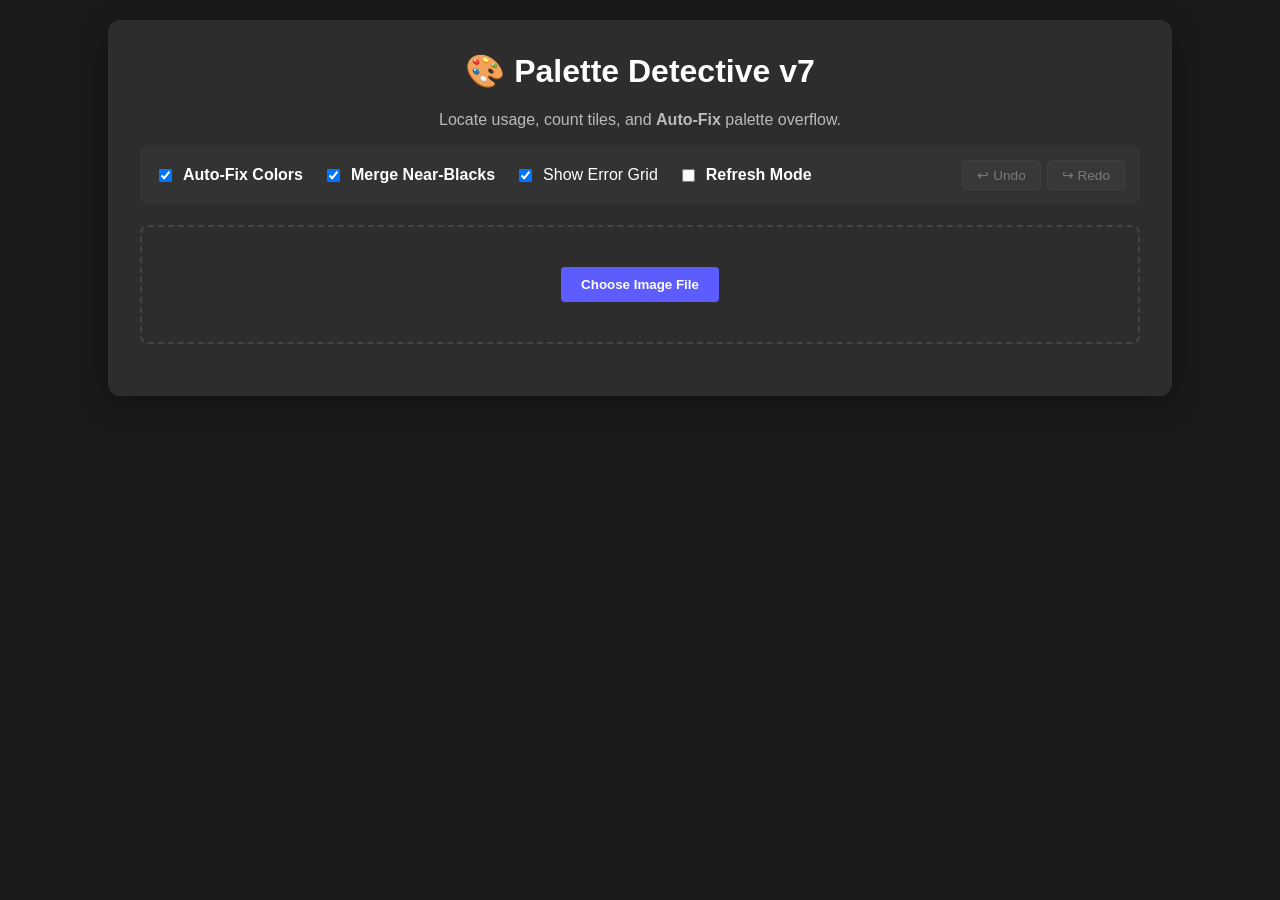
==== commit c80bee5f: "Implement session persistence with IndexedDB autosave and restore - Add IndexedDB persistence layer " ====
--- a/gb_studio_palette_detective_v_7_light→dark_palette_order_fix.html
+++ b/gb_studio_palette_detective_v_7_light→dark_palette_order_fix.html
@@ -326,6 +326,68 @@
             opacity: 0.35;
             cursor: not-allowed;
         }
+
+        .restore-overlay {
+            display: none;
+            position: fixed;
+            top: 0; left: 0;
+            width: 100%; height: 100%;
+            background: rgba(0, 0, 0, 0.7);
+            backdrop-filter: blur(4px);
+            z-index: 1000;
+            justify-content: center;
+            align-items: center;
+        }
+
+        .restore-dialog {
+            background: var(--surface);
+            border: 1px solid var(--border);
+            border-radius: 12px;
+            padding: 2rem;
+            max-width: 420px;
+            width: 90%;
+            text-align: center;
+            box-shadow: 0 16px 48px rgba(0, 0, 0, 0.5);
+        }
+
+        .restore-dialog h2 { margin-top: 0; font-size: 1.3rem; }
+        .restore-dialog p { color: #aaa; font-size: 0.9rem; margin: 12px 0 20px; }
+        .restore-dialog .timestamp { font-family: monospace; color: var(--primary); font-size: 0.85rem; }
+
+        .restore-actions {
+            display: flex;
+            gap: 12px;
+            justify-content: center;
+        }
+
+        .btn-restore {
+            padding: 10px 24px;
+            border-radius: 6px;
+            border: none;
+            font-weight: bold;
+            font-size: 0.95rem;
+            cursor: pointer;
+            transition: filter 0.2s;
+        }
+        .btn-restore:hover { filter: brightness(1.15); }
+        .btn-restore-primary { background: var(--primary); color: white; }
+        .btn-restore-discard { background: #555; color: #ccc; }
+
+        .autosave-indicator {
+            position: fixed;
+            bottom: 12px;
+            right: 12px;
+            background: rgba(45, 45, 45, 0.9);
+            color: #888;
+            font-size: 0.75rem;
+            padding: 4px 10px;
+            border-radius: 4px;
+            opacity: 0;
+            transition: opacity 0.3s;
+            pointer-events: none;
+            z-index: 999;
+        }
+        .autosave-indicator.visible { opacity: 1; }
     </style>
 </head>
 <body>
@@ -347,6 +409,10 @@
             <input type="checkbox" id="chkGrid" checked onchange="reAnalyze()">
             Show Error Grid
         </label>
+        <label>
+            <input type="checkbox" id="chkRefreshMode">
+            <strong>Refresh Mode</strong>
+        </label>
         <div class="history-controls">
             <button id="btnUndo" class="btn-history" onclick="undo()" disabled title="Nothing to undo">↩ Undo</button>
             <button id="btnRedo" class="btn-history" onclick="redo()" disabled title="Nothing to redo">↪ Redo</button>
@@ -408,6 +474,18 @@
     </div>
 </div>
 
+<div id="restoreDialog" class="restore-overlay">
+    <div class="restore-dialog">
+        <h2>Restore Previous Session?</h2>
+        <p>A saved session was found from<br><span id="restoreTimestamp" class="timestamp"></span></p>
+        <div class="restore-actions">
+            <button id="btnRestore" class="btn-restore btn-restore-primary">Restore</button>
+            <button id="btnDiscard" class="btn-restore btn-restore-discard">Discard</button>
+        </div>
+    </div>
+</div>
+<div id="autosaveIndicator" class="autosave-indicator">Saved</div>
+
 <script>
     const fileInput = document.getElementById('fileInput');
     const resultsArea = document.getElementById('resultsArea');
@@ -431,6 +509,7 @@
     let activeHighlightIndex = -1;
     let lastErrorTiles = [];
     let lastBaseImageData = null; // ImageData from last analysis (before any highlight overlay)
+    let _pendingPaletteNames = null;
 
     // --- HISTORY SYSTEM ---
     const MAX_HISTORY = 20;
@@ -525,18 +604,21 @@
         redoStack.length = 0;
         actionFn();
         updateHistoryButtons();
+        scheduleAutosave();
     }
 
     function undo() {
         if (undoStack.length === 0) return;
         redoStack.push(createSnapshot());
         restoreSnapshot(undoStack.pop());
+        scheduleAutosave();
     }
 
     function redo() {
         if (redoStack.length === 0) return;
         undoStack.push(createSnapshot());
         restoreSnapshot(redoStack.pop());
+        scheduleAutosave();
     }
 
     function updateHistoryButtons() {
@@ -636,7 +718,10 @@
     }
 
     function reAnalyze() {
-        if(originalImage) runAnalysis();
+        if (originalImage) {
+            runAnalysis();
+            scheduleAutosave();
+        }
     }
 
     function rgbToHex(r, g, b) {
@@ -875,6 +960,7 @@
         masterPalettes.forEach(pal => sortPaletteLightToDark(pal));
 
         renderResults(masterPalettes, errorTiles, counts);
+        scheduleAutosave();
     }
 
     function inspectTileAtEvent(e) {
@@ -1010,6 +1096,14 @@
             `;
             list.appendChild(card);
         });
+
+        if (_pendingPaletteNames) {
+            _pendingPaletteNames.forEach((name, i) => {
+                const el = document.getElementById('nameInput-' + i);
+                if (el) el.value = name;
+            });
+            _pendingPaletteNames = null;
+        }
     }
 
     // --- FIX BAD TILES (reduce each to 4 colors) ---
@@ -1321,6 +1415,267 @@
         document.body.removeChild(a);
         URL.revokeObjectURL(url);
     };
+
+    // --- SESSION PERSISTENCE (IndexedDB) ---
+
+    const DB_NAME = 'PaletteDetectiveDB';
+    const DB_VERSION = 1;
+    const STORE_NAME = 'session';
+    const SESSION_KEY = 'current';
+    const MAX_PERSIST_HISTORY = 5;
+    const AUTOSAVE_DELAY = 500;
+
+    let _autosaveTimer = null;
+    let _db = null;
+    let _persistenceReady = false;
+
+    function _openDB() {
+        return new Promise((resolve, reject) => {
+            try {
+                const req = indexedDB.open(DB_NAME, DB_VERSION);
+                req.onupgradeneeded = (e) => {
+                    const db = e.target.result;
+                    if (!db.objectStoreNames.contains(STORE_NAME)) {
+                        db.createObjectStore(STORE_NAME);
+                    }
+                };
+                req.onsuccess = (e) => {
+                    _db = e.target.result;
+                    _persistenceReady = true;
+                    resolve(_db);
+                };
+                req.onerror = () => reject(req.error);
+            } catch (err) {
+                reject(err);
+            }
+        });
+    }
+
+    function _dbPut(key, value) {
+        if (!_db) return Promise.reject(new Error('DB not open'));
+        return new Promise((resolve, reject) => {
+            try {
+                const tx = _db.transaction(STORE_NAME, 'readwrite');
+                const store = tx.objectStore(STORE_NAME);
+                const req = store.put(value, key);
+                req.onsuccess = () => resolve();
+                req.onerror = () => reject(req.error);
+            } catch (err) {
+                reject(err);
+            }
+        });
+    }
+
+    function _dbGet(key) {
+        if (!_db) return Promise.resolve(null);
+        return new Promise((resolve, reject) => {
+            try {
+                const tx = _db.transaction(STORE_NAME, 'readonly');
+                const store = tx.objectStore(STORE_NAME);
+                const req = store.get(key);
+                req.onsuccess = () => resolve(req.result || null);
+                req.onerror = () => reject(req.error);
+            } catch (err) {
+                reject(err);
+            }
+        });
+    }
+
+    function _dbDelete(key) {
+        if (!_db) return Promise.resolve();
+        return new Promise((resolve, reject) => {
+            try {
+                const tx = _db.transaction(STORE_NAME, 'readwrite');
+                const store = tx.objectStore(STORE_NAME);
+                const req = store.delete(key);
+                req.onsuccess = () => resolve();
+                req.onerror = () => reject(req.error);
+            } catch (err) {
+                reject(err);
+            }
+        });
+    }
+
+    function _serializeImageData(imgData) {
+        if (!imgData) return null;
+        return {
+            buffer: imgData.data.buffer.slice(0),
+            width: imgData.width,
+            height: imgData.height,
+        };
+    }
+
+    function _deserializeImageData(obj) {
+        if (!obj || !obj.buffer) return null;
+        try {
+            return new ImageData(
+                new Uint8ClampedArray(obj.buffer),
+                obj.width,
+                obj.height
+            );
+        } catch (e) {
+            return null;
+        }
+    }
+
+    function _serializeSnapshot(snap) {
+        return {
+            imageDataURL: snap.imageDataURL,
+            palettes: snap.palettes,
+            tileMappings: snap.tileMappings,
+            paletteCounts: snap.paletteCounts,
+            errorTiles: snap.errorTiles,
+            baseImageData: _serializeImageData(snap.baseImageData),
+            settings: snap.settings,
+            activeHighlightIndex: snap.activeHighlightIndex,
+            currentZoom: snap.currentZoom,
+            btnDownloadFixedVisible: snap.btnDownloadFixedVisible,
+            imageInfoText: snap.imageInfoText,
+        };
+    }
+
+    function _deserializeSnapshot(obj) {
+        return {
+            imageDataURL: obj.imageDataURL,
+            palettes: obj.palettes || [],
+            tileMappings: obj.tileMappings || [],
+            paletteCounts: obj.paletteCounts || [],
+            errorTiles: obj.errorTiles || [],
+            baseImageData: _deserializeImageData(obj.baseImageData),
+            settings: obj.settings || { chkSnap: true, chkMergeBlack: true, chkGrid: true },
+            activeHighlightIndex: obj.activeHighlightIndex != null ? obj.activeHighlightIndex : -1,
+            currentZoom: obj.currentZoom || 1,
+            btnDownloadFixedVisible: !!obj.btnDownloadFixedVisible,
+            imageInfoText: obj.imageInfoText || '',
+        };
+    }
+
+    function _collectPaletteNames() {
+        const names = [];
+        for (let i = 0; i < globalDetectedPalettes.length; i++) {
+            const el = document.getElementById('nameInput-' + i);
+            names.push(el ? el.value : 'Detected Palette ' + (i + 1));
+        }
+        return names;
+    }
+
+    function _buildSessionData() {
+        return {
+            currentState: _serializeSnapshot(createSnapshot()),
+            undoStack: undoStack.slice(-MAX_PERSIST_HISTORY).map(_serializeSnapshot),
+            redoStack: redoStack.slice(-MAX_PERSIST_HISTORY).map(_serializeSnapshot),
+            paletteNames: _collectPaletteNames(),
+            timestamp: Date.now(),
+        };
+    }
+
+    function _flashAutosaveIndicator() {
+        const el = document.getElementById('autosaveIndicator');
+        if (!el) return;
+        el.classList.add('visible');
+        setTimeout(() => el.classList.remove('visible'), 1200);
+    }
+
+    function saveSession() {
+        if (!_persistenceReady) return Promise.resolve();
+        try {
+            const data = _buildSessionData();
+            return _dbPut(SESSION_KEY, data)
+                .then(_flashAutosaveIndicator)
+                .catch((err) => console.warn('Autosave failed:', err));
+        } catch (err) {
+            console.warn('Autosave build failed:', err);
+            return Promise.resolve();
+        }
+    }
+
+    function clearSession() {
+        return _dbDelete(SESSION_KEY).catch(() => {});
+    }
+
+    function scheduleAutosave() {
+        if (_autosaveTimer) clearTimeout(_autosaveTimer);
+        _autosaveTimer = setTimeout(() => {
+            _autosaveTimer = null;
+            saveSession();
+        }, AUTOSAVE_DELAY);
+    }
+
+    function _restoreFromSession(sessionData) {
+        try {
+            undoStack = (sessionData.undoStack || []).map(_deserializeSnapshot);
+            redoStack = (sessionData.redoStack || []).map(_deserializeSnapshot);
+            _pendingPaletteNames = sessionData.paletteNames || null;
+            restoreSnapshot(_deserializeSnapshot(sessionData.currentState));
+        } catch (err) {
+            console.warn('Session restore failed, starting fresh:', err);
+            undoStack = [];
+            redoStack = [];
+            _pendingPaletteNames = null;
+            clearSession();
+        }
+    }
+
+    function _showRestoreDialog(sessionData) {
+        const overlay = document.getElementById('restoreDialog');
+        const tsEl = document.getElementById('restoreTimestamp');
+        if (!overlay) return;
+
+        tsEl.textContent = sessionData.timestamp
+            ? new Date(sessionData.timestamp).toLocaleString()
+            : 'Unknown time';
+        overlay.style.display = 'flex';
+
+        document.getElementById('btnRestore').onclick = () => {
+            overlay.style.display = 'none';
+            _restoreFromSession(sessionData);
+        };
+        document.getElementById('btnDiscard').onclick = () => {
+            overlay.style.display = 'none';
+            clearSession();
+        };
+    }
+
+    (async function _initPersistence() {
+        let refreshMode = false;
+        try { refreshMode = localStorage.getItem('pd_refreshMode') === 'true'; } catch (e) {}
+        const chk = document.getElementById('chkRefreshMode');
+        if (chk) chk.checked = refreshMode;
+
+        try { await _openDB(); } catch (err) {
+            console.warn('IndexedDB unavailable, persistence disabled:', err);
+            return;
+        }
+
+        let session;
+        try { session = await _dbGet(SESSION_KEY); } catch (err) {
+            console.warn('Failed to read session:', err);
+            return;
+        }
+
+        if (!session || !session.currentState || !session.currentState.imageDataURL) return;
+
+        if (refreshMode) {
+            _restoreFromSession(session);
+        } else {
+            _showRestoreDialog(session);
+        }
+    })();
+
+    document.getElementById('chkRefreshMode').addEventListener('change', function () {
+        try { localStorage.setItem('pd_refreshMode', this.checked); } catch (e) {}
+        scheduleAutosave();
+    });
+
+    window.addEventListener('beforeunload', () => {
+        if (_autosaveTimer) {
+            clearTimeout(_autosaveTimer);
+            _autosaveTimer = null;
+        }
+        if (_persistenceReady) saveSession();
+    });
+
+    // --- END SESSION PERSISTENCE ---
 </script>
 
 </body>
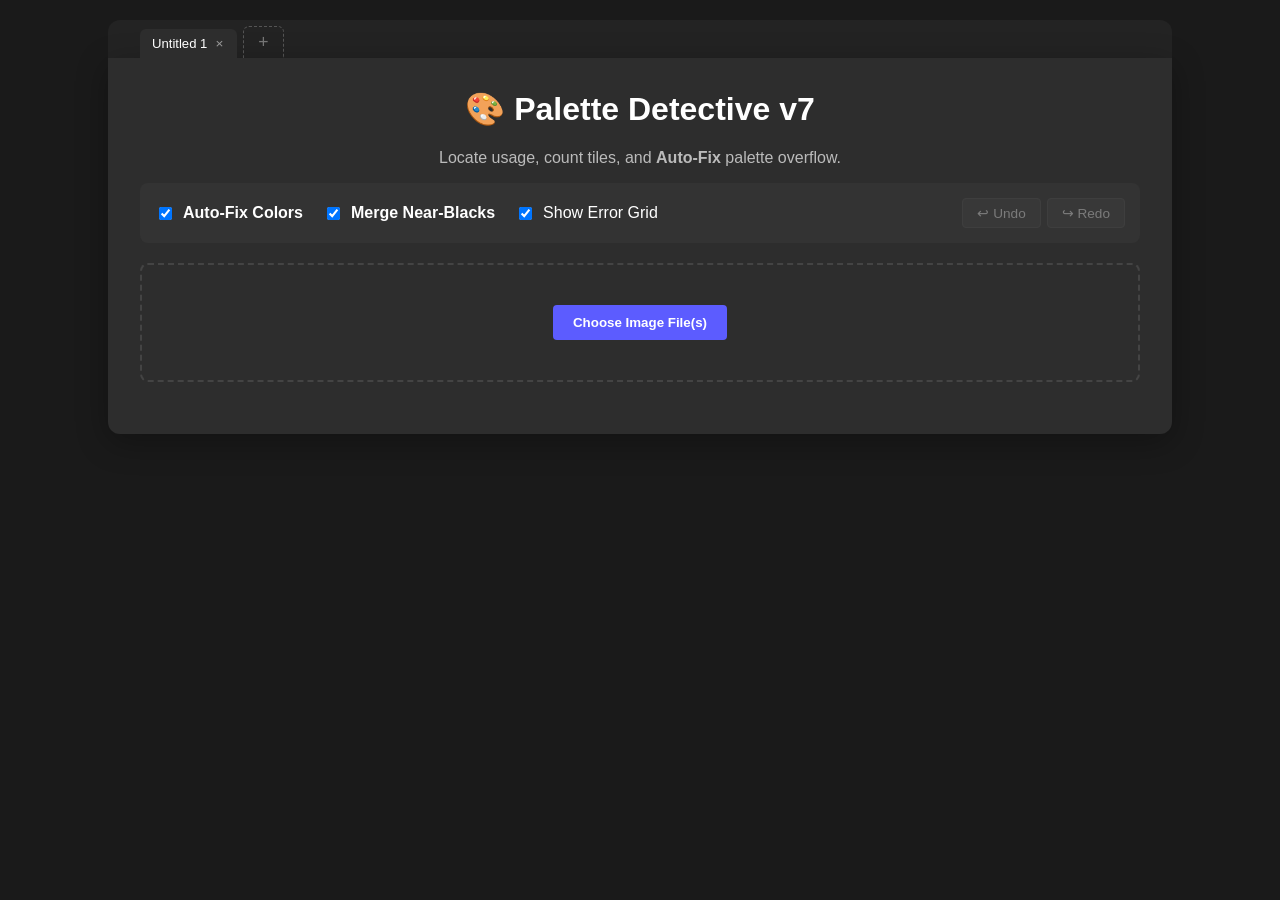
==== commit 360a8282: "Implement multi-project workflow with tabs, persistence, and isolation - Add project model containin" ====
--- a/gb_studio_palette_detective_v_7_light→dark_palette_order_fix.html
+++ b/gb_studio_palette_detective_v_7_light→dark_palette_order_fix.html
@@ -33,7 +33,7 @@
             max-width: 1000px;
             background-color: var(--surface);
             padding: 2rem;
-            border-radius: 12px;
+            border-radius: 0 0 12px 12px;
             box-shadow: 0 8px 32px rgba(0,0,0,0.3);
         }
 
@@ -327,70 +327,96 @@
             cursor: not-allowed;
         }
 
-        .restore-overlay {
-            display: none;
-            position: fixed;
-            top: 0; left: 0;
-            width: 100%; height: 100%;
-            background: rgba(0, 0, 0, 0.7);
-            backdrop-filter: blur(4px);
-            z-index: 1000;
-            justify-content: center;
+        .tab-bar {
+            display: flex;
+            align-items: flex-end;
+            width: 100%;
+            max-width: 1000px;
+            padding: 6px 2rem 0;
+            gap: 2px;
+            background: #232323;
+            border-radius: 12px 12px 0 0;
+            box-sizing: content-box;
+            overflow-x: auto;
+            overflow-y: hidden;
+            scrollbar-width: thin;
+            scrollbar-color: #555 transparent;
+        }
+        .tab-bar::-webkit-scrollbar { height: 4px; }
+        .tab-bar::-webkit-scrollbar-thumb { background: #555; border-radius: 3px; }
+
+        .tab {
+            display: flex;
             align-items: center;
-        }
-
-        .restore-dialog {
+            gap: 6px;
+            padding: 7px 12px;
+            background: transparent;
+            border: none;
+            border-radius: 6px 6px 0 0;
+            color: #888;
+            cursor: pointer;
+            font-size: 0.82rem;
+            white-space: nowrap;
+            max-width: 200px;
+            min-width: 0;
+            flex-shrink: 0;
+            user-select: none;
+            transition: background 0.15s, color 0.15s;
+        }
+        .tab:hover { background: rgba(255,255,255,0.06); color: #ccc; }
+        .tab.active {
             background: var(--surface);
-            border: 1px solid var(--border);
-            border-radius: 12px;
-            padding: 2rem;
-            max-width: 420px;
-            width: 90%;
-            text-align: center;
-            box-shadow: 0 16px 48px rgba(0, 0, 0, 0.5);
-        }
-
-        .restore-dialog h2 { margin-top: 0; font-size: 1.3rem; }
-        .restore-dialog p { color: #aaa; font-size: 0.9rem; margin: 12px 0 20px; }
-        .restore-dialog .timestamp { font-family: monospace; color: var(--primary); font-size: 0.85rem; }
-
-        .restore-actions {
-            display: flex;
-            gap: 12px;
-            justify-content: center;
-        }
-
-        .btn-restore {
-            padding: 10px 24px;
-            border-radius: 6px;
+            color: #fff;
+            padding-bottom: 8px;
+            margin-bottom: -1px;
+            z-index: 1;
+        }
+        .tab-name {
+            overflow: hidden;
+            text-overflow: ellipsis;
+        }
+        .tab-dirty {
+            color: var(--warning);
+            font-size: 0.6rem;
+            flex-shrink: 0;
+            line-height: 1;
+        }
+        .tab-close {
+            background: none;
             border: none;
-            font-weight: bold;
-            font-size: 0.95rem;
+            color: #666;
             cursor: pointer;
-            transition: filter 0.2s;
-        }
-        .btn-restore:hover { filter: brightness(1.15); }
-        .btn-restore-primary { background: var(--primary); color: white; }
-        .btn-restore-discard { background: #555; color: #ccc; }
-
-        .autosave-indicator {
-            position: fixed;
-            bottom: 12px;
-            right: 12px;
-            background: rgba(45, 45, 45, 0.9);
-            color: #888;
-            font-size: 0.75rem;
-            padding: 4px 10px;
-            border-radius: 4px;
-            opacity: 0;
-            transition: opacity 0.3s;
-            pointer-events: none;
-            z-index: 999;
-        }
-        .autosave-indicator.visible { opacity: 1; }
+            font-size: 0.85rem;
+            padding: 0 2px;
+            line-height: 1;
+            flex-shrink: 0;
+            border-radius: 3px;
+            transition: color 0.15s, background 0.15s;
+        }
+        .tab-close:hover { color: var(--danger); background: rgba(255,68,68,0.15); }
+        .tab.active .tab-close { color: #999; }
+        .tab-new {
+            background: none;
+            border: 1px dashed #555;
+            border-bottom: none;
+            color: #777;
+            cursor: pointer;
+            font-size: 1.1rem;
+            padding: 5px 14px;
+            border-radius: 6px 6px 0 0;
+            flex-shrink: 0;
+            transition: color 0.15s, border-color 0.15s;
+            margin-left: 4px;
+        }
+        .tab-new:hover { color: var(--primary); border-color: var(--primary); }
     </style>
 </head>
 <body>
+
+<div class="tab-bar" id="tabBar">
+    <div id="tabList" style="display:contents;"></div>
+    <button class="tab-new" id="btnNewProject" onclick="newProject()" title="New Project (Ctrl+T)">+</button>
+</div>
 
 <div class="container">
     <h1>🎨 Palette Detective v7</h1>
@@ -409,10 +435,6 @@
             <input type="checkbox" id="chkGrid" checked onchange="reAnalyze()">
             Show Error Grid
         </label>
-        <label>
-            <input type="checkbox" id="chkRefreshMode">
-            <strong>Refresh Mode</strong>
-        </label>
         <div class="history-controls">
             <button id="btnUndo" class="btn-history" onclick="undo()" disabled title="Nothing to undo">↩ Undo</button>
             <button id="btnRedo" class="btn-history" onclick="redo()" disabled title="Nothing to redo">↪ Redo</button>
@@ -420,8 +442,8 @@
     </div>
 
     <div class="upload-section" onclick="document.getElementById('fileInput').click()">
-        <input type="file" id="fileInput" accept="image/png, image/jpeg">
-        <button class="btn-upload">Choose Image File</button>
+        <input type="file" id="fileInput" accept="image/png, image/jpeg" multiple>
+        <button class="btn-upload">Choose Image File(s)</button>
     </div>
 
     <div id="resultsArea">
@@ -474,18 +496,6 @@
     </div>
 </div>
 
-<div id="restoreDialog" class="restore-overlay">
-    <div class="restore-dialog">
-        <h2>Restore Previous Session?</h2>
-        <p>A saved session was found from<br><span id="restoreTimestamp" class="timestamp"></span></p>
-        <div class="restore-actions">
-            <button id="btnRestore" class="btn-restore btn-restore-primary">Restore</button>
-            <button id="btnDiscard" class="btn-restore btn-restore-discard">Discard</button>
-        </div>
-    </div>
-</div>
-<div id="autosaveIndicator" class="autosave-indicator">Saved</div>
-
 <script>
     const fileInput = document.getElementById('fileInput');
     const resultsArea = document.getElementById('resultsArea');
@@ -509,7 +519,171 @@
     let activeHighlightIndex = -1;
     let lastErrorTiles = [];
     let lastBaseImageData = null; // ImageData from last analysis (before any highlight overlay)
-    let _pendingPaletteNames = null;
+
+    // --- PROJECT MANAGEMENT ---
+    let projects = [];
+    let activeProjectId = null;
+    let _nextProjectNum = 1;
+    let _autoSaveTimer = null;
+    const AUTOSAVE_DELAY = 3000;
+
+    function generateProjectId() {
+        return 'p' + Date.now().toString(36) + Math.random().toString(36).substr(2, 5);
+    }
+
+    function createNewProject(name) {
+        return {
+            id: generateProjectId(),
+            name: name || ('Untitled ' + (_nextProjectNum++)),
+            imageDataURL: null,
+            palettes: [],
+            tileMappings: [],
+            paletteCounts: [],
+            errorTiles: [],
+            baseImageData: null,
+            currentZoom: 1,
+            activeHighlightIndex: -1,
+            settings: { chkSnap: true, chkMergeBlack: true, chkGrid: true },
+            undoStack: [],
+            redoStack: [],
+            btnDownloadFixedVisible: false,
+            imageInfoText: '',
+            dirty: false,
+        };
+    }
+
+    function getActiveProject() {
+        return projects.find(p => p.id === activeProjectId) || null;
+    }
+
+    function saveCurrentProjectState() {
+        const proj = getActiveProject();
+        if (!proj) return;
+        proj.imageDataURL = originalImage ? originalImage.src : null;
+        proj.palettes = globalDetectedPalettes;
+        proj.tileMappings = globalTileMappings;
+        proj.paletteCounts = globalPaletteCounts;
+        proj.errorTiles = lastErrorTiles;
+        proj.baseImageData = lastBaseImageData;
+        proj.currentZoom = currentZoom;
+        proj.activeHighlightIndex = activeHighlightIndex;
+        proj.settings = {
+            chkSnap: document.getElementById('chkSnap').checked,
+            chkMergeBlack: document.getElementById('chkMergeBlack').checked,
+            chkGrid: document.getElementById('chkGrid').checked,
+        };
+        proj.undoStack = undoStack;
+        proj.redoStack = redoStack;
+        proj.btnDownloadFixedVisible = document.getElementById('btnDownloadFixed').style.display !== 'none';
+        proj.imageInfoText = imageInfo ? imageInfo.textContent : '';
+    }
+
+    function switchToProject(targetId) {
+        if (activeProjectId === targetId) {
+            renderTabs();
+            return;
+        }
+        saveCurrentProjectState();
+
+        const proj = projects.find(p => p.id === targetId);
+        if (!proj) return;
+
+        activeProjectId = targetId;
+
+        document.getElementById('chkSnap').checked = proj.settings.chkSnap;
+        document.getElementById('chkMergeBlack').checked = proj.settings.chkMergeBlack;
+        document.getElementById('chkGrid').checked = proj.settings.chkGrid;
+
+        globalDetectedPalettes = proj.palettes || [];
+        globalTileMappings = proj.tileMappings || [];
+        globalPaletteCounts = proj.paletteCounts || [];
+        lastErrorTiles = proj.errorTiles || [];
+        lastBaseImageData = proj.baseImageData || null;
+        currentZoom = proj.currentZoom || 1;
+        activeHighlightIndex = proj.activeHighlightIndex != null ? proj.activeHighlightIndex : -1;
+        undoStack = proj.undoStack || [];
+        redoStack = proj.redoStack || [];
+
+        document.getElementById('btnDownloadFixed').style.display = proj.btnDownloadFixedVisible ? 'flex' : 'none';
+        document.getElementById('btnAutoMerge').style.display = 'none';
+        document.getElementById('btnFixBadTiles').style.display = 'none';
+        tileInspector.style.display = 'none';
+
+        if (proj.imageDataURL) {
+            const seq = ++_restoreSeq;
+            const img = new Image();
+            img.onload = () => {
+                if (seq !== _restoreSeq) return;
+                originalImage = img;
+                drawBaseImage();
+                if (proj.baseImageData) {
+                    lastBaseImageData = proj.baseImageData;
+                } else {
+                    lastBaseImageData = ctx.getImageData(0, 0, canvas.width, canvas.height);
+                }
+                if (globalDetectedPalettes.length === 0) {
+                    runAnalysis();
+                } else {
+                    if (document.getElementById('chkGrid').checked && lastErrorTiles.length > 0) {
+                        drawErrorOverlay(lastErrorTiles);
+                    }
+                    renderResults(globalDetectedPalettes, lastErrorTiles, globalPaletteCounts);
+                }
+                resultsArea.style.display = 'block';
+                if (imageInfo) {
+                    imageInfo.style.display = 'block';
+                    imageInfo.textContent = proj.imageInfoText || '';
+                }
+                if (zoomLabel) zoomLabel.style.display = 'block';
+                updateHistoryButtons();
+            };
+            img.src = proj.imageDataURL;
+        } else {
+            originalImage = null;
+            lastBaseImageData = null;
+            ctx.clearRect(0, 0, canvas.width, canvas.height);
+            overlayCtx.clearRect(0, 0, overlayCanvas.width, overlayCanvas.height);
+            resultsArea.style.display = 'none';
+            if (imageInfo) imageInfo.style.display = 'none';
+            if (zoomLabel) zoomLabel.style.display = 'none';
+            updateHistoryButtons();
+        }
+
+        renderTabs();
+        scheduleAutoSave();
+    }
+
+    function newProject() {
+        saveCurrentProjectState();
+        const proj = createNewProject();
+        projects.push(proj);
+        switchToProject(proj.id);
+        scheduleAutoSave();
+    }
+
+    function closeProject(id) {
+        const proj = projects.find(p => p.id === id);
+        if (!proj) return;
+
+        if (proj.dirty) {
+            if (!confirm('"' + proj.name + '" has unsaved changes. Close anyway?')) return;
+        }
+
+        const idx = projects.indexOf(proj);
+        projects.splice(idx, 1);
+
+        if (projects.length === 0) {
+            const np = createNewProject();
+            projects.push(np);
+            switchToProject(np.id);
+        } else if (activeProjectId === id) {
+            const newIdx = Math.min(idx, projects.length - 1);
+            switchToProject(projects[newIdx].id);
+        } else {
+            renderTabs();
+        }
+        scheduleAutoSave();
+    }
 
     // --- HISTORY SYSTEM ---
     const MAX_HISTORY = 20;
@@ -604,21 +778,22 @@
         redoStack.length = 0;
         actionFn();
         updateHistoryButtons();
-        scheduleAutosave();
+        const proj = getActiveProject();
+        if (proj) proj.dirty = true;
+        renderTabs();
+        scheduleAutoSave();
     }
 
     function undo() {
         if (undoStack.length === 0) return;
         redoStack.push(createSnapshot());
         restoreSnapshot(undoStack.pop());
-        scheduleAutosave();
     }
 
     function redo() {
         if (redoStack.length === 0) return;
         undoStack.push(createSnapshot());
         restoreSnapshot(redoStack.pop());
-        scheduleAutosave();
     }
 
     function updateHistoryButtons() {
@@ -644,6 +819,12 @@
         } else if ((e.key === 'z' && e.shiftKey) || (e.key === 'y' && !e.shiftKey)) {
             e.preventDefault();
             redo();
+        } else if (e.key === 't') {
+            e.preventDefault();
+            newProject();
+        } else if (e.key === 'w') {
+            e.preventDefault();
+            if (activeProjectId) closeProject(activeProjectId);
         }
     });
     // --- END HISTORY SYSTEM ---
@@ -691,37 +872,80 @@
     });
 
     function handleFile(e) {
-        const file = e.target.files[0];
-        if(!file) return;
-
-        const reader = new FileReader();
-        reader.onload = (event) => {
-            const img = new Image();
-            img.onload = () => {
-                applyAction('Load Image', () => {
-                    originalImage = img;
-                    activeHighlightIndex = -1;
-                    currentZoom = 1;
-
-                    document.getElementById('btnDownloadFixed').style.display = 'none';
-                    document.getElementById('btnAutoMerge').style.display = 'none';
-
-                    resultsArea.style.display = 'block';
-                    if (imageInfo) imageInfo.style.display = 'block';
-                    if (zoomLabel) zoomLabel.style.display = 'block';
-                    runAnalysis();
-                });
+        const files = Array.from(e.target.files || []);
+        if (files.length === 0) return;
+
+        const results = new Array(files.length);
+        let completed = 0;
+
+        files.forEach((file, idx) => {
+            const reader = new FileReader();
+            reader.onload = (event) => {
+                results[idx] = {
+                    name: file.name.replace(/\.[^/.]+$/, ''),
+                    dataURL: event.target.result,
+                };
+                completed++;
+                if (completed === files.length) {
+                    processUploadedFiles(results);
+                }
             };
-            img.src = event.target.result;
-        };
-        reader.readAsDataURL(file);
+            reader.readAsDataURL(file);
+        });
+
+        if (e.target && e.target.value !== undefined) {
+            try { e.target.value = ''; } catch(_) {}
+        }
+    }
+
+    function processUploadedFiles(results) {
+        let lastNewProjectId = null;
+        let reusedCurrent = false;
+
+        results.forEach((result, idx) => {
+            const activeProj = getActiveProject();
+            const reuseEmpty = idx === 0 && activeProj && !activeProj.imageDataURL && !originalImage;
+
+            if (reuseEmpty) {
+                activeProj.name = result.name;
+                activeProj.imageDataURL = result.dataURL;
+                activeProj.dirty = true;
+                reusedCurrent = true;
+                const img = new Image();
+                img.onload = () => {
+                    applyAction('Load Image', () => {
+                        originalImage = img;
+                        activeHighlightIndex = -1;
+                        currentZoom = 1;
+                        document.getElementById('btnDownloadFixed').style.display = 'none';
+                        document.getElementById('btnAutoMerge').style.display = 'none';
+                        resultsArea.style.display = 'block';
+                        if (imageInfo) imageInfo.style.display = 'block';
+                        if (zoomLabel) zoomLabel.style.display = 'block';
+                        runAnalysis();
+                    });
+                    renderTabs();
+                };
+                img.src = result.dataURL;
+            } else {
+                saveCurrentProjectState();
+                const proj = createNewProject(result.name);
+                proj.imageDataURL = result.dataURL;
+                proj.dirty = true;
+                projects.push(proj);
+                lastNewProjectId = proj.id;
+            }
+        });
+
+        renderTabs();
+        if (lastNewProjectId) {
+            switchToProject(lastNewProjectId);
+        }
+        scheduleAutoSave();
     }
 
     function reAnalyze() {
-        if (originalImage) {
-            runAnalysis();
-            scheduleAutosave();
-        }
+        if(originalImage) runAnalysis();
     }
 
     function rgbToHex(r, g, b) {
@@ -960,7 +1184,6 @@
         masterPalettes.forEach(pal => sortPaletteLightToDark(pal));
 
         renderResults(masterPalettes, errorTiles, counts);
-        scheduleAutosave();
     }
 
     function inspectTileAtEvent(e) {
@@ -1096,14 +1319,6 @@
             `;
             list.appendChild(card);
         });
-
-        if (_pendingPaletteNames) {
-            _pendingPaletteNames.forEach((name, i) => {
-                const el = document.getElementById('nameInput-' + i);
-                if (el) el.value = name;
-            });
-            _pendingPaletteNames = null;
-        }
     }
 
     // --- FIX BAD TILES (reduce each to 4 colors) ---
@@ -1416,266 +1631,202 @@
         URL.revokeObjectURL(url);
     };
 
-    // --- SESSION PERSISTENCE (IndexedDB) ---
-
+    // --- TAB RENDERING ---
+    function renderTabs() {
+        const tabList = document.getElementById('tabList');
+        if (!tabList) return;
+        tabList.innerHTML = '';
+
+        projects.forEach(proj => {
+            const tab = document.createElement('div');
+            tab.className = 'tab' + (proj.id === activeProjectId ? ' active' : '');
+            tab.onclick = (e) => {
+                if (!e.target.closest('.tab-close')) {
+                    switchToProject(proj.id);
+                }
+            };
+
+            const nameSpan = document.createElement('span');
+            nameSpan.className = 'tab-name';
+            nameSpan.textContent = proj.name;
+            nameSpan.title = proj.name;
+            tab.appendChild(nameSpan);
+
+            if (proj.dirty) {
+                const dot = document.createElement('span');
+                dot.className = 'tab-dirty';
+                dot.textContent = '\u25CF';
+                dot.title = 'Unsaved changes';
+                tab.appendChild(dot);
+            }
+
+            const closeBtn = document.createElement('button');
+            closeBtn.className = 'tab-close';
+            closeBtn.innerHTML = '&times;';
+            closeBtn.title = 'Close project (Ctrl+W)';
+            closeBtn.onclick = (e) => {
+                e.stopPropagation();
+                closeProject(proj.id);
+            };
+            tab.appendChild(closeBtn);
+
+            tabList.appendChild(tab);
+        });
+    }
+
+    // --- PERSISTENCE (IndexedDB) ---
     const DB_NAME = 'PaletteDetectiveDB';
     const DB_VERSION = 1;
-    const STORE_NAME = 'session';
-    const SESSION_KEY = 'current';
-    const MAX_PERSIST_HISTORY = 5;
-    const AUTOSAVE_DELAY = 500;
-
-    let _autosaveTimer = null;
-    let _db = null;
-    let _persistenceReady = false;
-
-    function _openDB() {
+    const STORE_NAME = 'data';
+
+    function openDB() {
         return new Promise((resolve, reject) => {
-            try {
-                const req = indexedDB.open(DB_NAME, DB_VERSION);
-                req.onupgradeneeded = (e) => {
-                    const db = e.target.result;
-                    if (!db.objectStoreNames.contains(STORE_NAME)) {
-                        db.createObjectStore(STORE_NAME);
-                    }
+            const req = indexedDB.open(DB_NAME, DB_VERSION);
+            req.onupgradeneeded = (e) => {
+                const db = e.target.result;
+                if (!db.objectStoreNames.contains(STORE_NAME)) {
+                    db.createObjectStore(STORE_NAME, { keyPath: 'key' });
+                }
+            };
+            req.onsuccess = () => resolve(req.result);
+            req.onerror = () => reject(req.error);
+        });
+    }
+
+    async function persistSession() {
+        try {
+            saveCurrentProjectState();
+            const db = await openDB();
+            const tx = db.transaction(STORE_NAME, 'readwrite');
+            const store = tx.objectStore(STORE_NAME);
+
+            store.clear();
+
+            store.put({
+                key: '__meta__',
+                activeProjectId: activeProjectId,
+                nextProjectNum: _nextProjectNum,
+            });
+
+            for (const proj of projects) {
+                const imgURL = (proj.id === activeProjectId && originalImage)
+                    ? originalImage.src
+                    : proj.imageDataURL;
+                store.put({
+                    key: 'project_' + proj.id,
+                    id: proj.id,
+                    name: proj.name,
+                    imageDataURL: imgURL || null,
+                    settings: proj.settings,
+                });
+            }
+
+            await new Promise((resolve, reject) => {
+                tx.oncomplete = resolve;
+                tx.onerror = () => reject(tx.error);
+            });
+
+            projects.forEach(p => p.dirty = false);
+            renderTabs();
+        } catch (e) {
+            console.warn('Persist failed:', e);
+        }
+    }
+
+    async function restoreSession() {
+        try {
+            const db = await openDB();
+            const tx = db.transaction(STORE_NAME, 'readonly');
+            const store = tx.objectStore(STORE_NAME);
+            const all = await new Promise((resolve, reject) => {
+                const req = store.getAll();
+                req.onsuccess = () => resolve(req.result);
+                req.onerror = () => reject(req.error);
+            });
+
+            const meta = all.find(r => r.key === '__meta__');
+            if (!meta) return false;
+
+            const recs = all.filter(r => r.key.startsWith('project_'));
+            if (recs.length === 0) return false;
+
+            _nextProjectNum = meta.nextProjectNum || 1;
+
+            for (const rec of recs) {
+                const proj = createNewProject(rec.name);
+                proj.id = rec.id;
+                proj.settings = rec.settings || { chkSnap: true, chkMergeBlack: true, chkGrid: true };
+                proj.imageDataURL = rec.imageDataURL || null;
+                projects.push(proj);
+            }
+
+            _nextProjectNum = meta.nextProjectNum || _nextProjectNum;
+
+            const activeId = meta.activeProjectId;
+            const activeProj = projects.find(p => p.id === activeId) || projects[0];
+
+            activeProjectId = activeProj.id;
+
+            document.getElementById('chkSnap').checked = activeProj.settings.chkSnap;
+            document.getElementById('chkMergeBlack').checked = activeProj.settings.chkMergeBlack;
+            document.getElementById('chkGrid').checked = activeProj.settings.chkGrid;
+
+            undoStack = activeProj.undoStack;
+            redoStack = activeProj.redoStack;
+
+            if (activeProj.imageDataURL) {
+                const seq = ++_restoreSeq;
+                const img = new Image();
+                img.onload = () => {
+                    if (seq !== _restoreSeq) return;
+                    originalImage = img;
+                    drawBaseImage();
+                    lastBaseImageData = ctx.getImageData(0, 0, canvas.width, canvas.height);
+                    resultsArea.style.display = 'block';
+                    if (imageInfo) imageInfo.style.display = 'block';
+                    if (zoomLabel) zoomLabel.style.display = 'block';
+                    runAnalysis();
+                    updateHistoryButtons();
                 };
-                req.onsuccess = (e) => {
-                    _db = e.target.result;
-                    _persistenceReady = true;
-                    resolve(_db);
-                };
-                req.onerror = () => reject(req.error);
-            } catch (err) {
-                reject(err);
+                img.src = activeProj.imageDataURL;
             }
-        });
-    }
-
-    function _dbPut(key, value) {
-        if (!_db) return Promise.reject(new Error('DB not open'));
-        return new Promise((resolve, reject) => {
-            try {
-                const tx = _db.transaction(STORE_NAME, 'readwrite');
-                const store = tx.objectStore(STORE_NAME);
-                const req = store.put(value, key);
-                req.onsuccess = () => resolve();
-                req.onerror = () => reject(req.error);
-            } catch (err) {
-                reject(err);
-            }
-        });
-    }
-
-    function _dbGet(key) {
-        if (!_db) return Promise.resolve(null);
-        return new Promise((resolve, reject) => {
-            try {
-                const tx = _db.transaction(STORE_NAME, 'readonly');
-                const store = tx.objectStore(STORE_NAME);
-                const req = store.get(key);
-                req.onsuccess = () => resolve(req.result || null);
-                req.onerror = () => reject(req.error);
-            } catch (err) {
-                reject(err);
-            }
-        });
-    }
-
-    function _dbDelete(key) {
-        if (!_db) return Promise.resolve();
-        return new Promise((resolve, reject) => {
-            try {
-                const tx = _db.transaction(STORE_NAME, 'readwrite');
-                const store = tx.objectStore(STORE_NAME);
-                const req = store.delete(key);
-                req.onsuccess = () => resolve();
-                req.onerror = () => reject(req.error);
-            } catch (err) {
-                reject(err);
-            }
-        });
-    }
-
-    function _serializeImageData(imgData) {
-        if (!imgData) return null;
-        return {
-            buffer: imgData.data.buffer.slice(0),
-            width: imgData.width,
-            height: imgData.height,
-        };
-    }
-
-    function _deserializeImageData(obj) {
-        if (!obj || !obj.buffer) return null;
-        try {
-            return new ImageData(
-                new Uint8ClampedArray(obj.buffer),
-                obj.width,
-                obj.height
-            );
+
+            renderTabs();
+            return true;
         } catch (e) {
-            return null;
-        }
-    }
-
-    function _serializeSnapshot(snap) {
-        return {
-            imageDataURL: snap.imageDataURL,
-            palettes: snap.palettes,
-            tileMappings: snap.tileMappings,
-            paletteCounts: snap.paletteCounts,
-            errorTiles: snap.errorTiles,
-            baseImageData: _serializeImageData(snap.baseImageData),
-            settings: snap.settings,
-            activeHighlightIndex: snap.activeHighlightIndex,
-            currentZoom: snap.currentZoom,
-            btnDownloadFixedVisible: snap.btnDownloadFixedVisible,
-            imageInfoText: snap.imageInfoText,
-        };
-    }
-
-    function _deserializeSnapshot(obj) {
-        return {
-            imageDataURL: obj.imageDataURL,
-            palettes: obj.palettes || [],
-            tileMappings: obj.tileMappings || [],
-            paletteCounts: obj.paletteCounts || [],
-            errorTiles: obj.errorTiles || [],
-            baseImageData: _deserializeImageData(obj.baseImageData),
-            settings: obj.settings || { chkSnap: true, chkMergeBlack: true, chkGrid: true },
-            activeHighlightIndex: obj.activeHighlightIndex != null ? obj.activeHighlightIndex : -1,
-            currentZoom: obj.currentZoom || 1,
-            btnDownloadFixedVisible: !!obj.btnDownloadFixedVisible,
-            imageInfoText: obj.imageInfoText || '',
-        };
-    }
-
-    function _collectPaletteNames() {
-        const names = [];
-        for (let i = 0; i < globalDetectedPalettes.length; i++) {
-            const el = document.getElementById('nameInput-' + i);
-            names.push(el ? el.value : 'Detected Palette ' + (i + 1));
-        }
-        return names;
-    }
-
-    function _buildSessionData() {
-        return {
-            currentState: _serializeSnapshot(createSnapshot()),
-            undoStack: undoStack.slice(-MAX_PERSIST_HISTORY).map(_serializeSnapshot),
-            redoStack: redoStack.slice(-MAX_PERSIST_HISTORY).map(_serializeSnapshot),
-            paletteNames: _collectPaletteNames(),
-            timestamp: Date.now(),
-        };
-    }
-
-    function _flashAutosaveIndicator() {
-        const el = document.getElementById('autosaveIndicator');
-        if (!el) return;
-        el.classList.add('visible');
-        setTimeout(() => el.classList.remove('visible'), 1200);
-    }
-
-    function saveSession() {
-        if (!_persistenceReady) return Promise.resolve();
-        try {
-            const data = _buildSessionData();
-            return _dbPut(SESSION_KEY, data)
-                .then(_flashAutosaveIndicator)
-                .catch((err) => console.warn('Autosave failed:', err));
-        } catch (err) {
-            console.warn('Autosave build failed:', err);
-            return Promise.resolve();
-        }
-    }
-
-    function clearSession() {
-        return _dbDelete(SESSION_KEY).catch(() => {});
-    }
-
-    function scheduleAutosave() {
-        if (_autosaveTimer) clearTimeout(_autosaveTimer);
-        _autosaveTimer = setTimeout(() => {
-            _autosaveTimer = null;
-            saveSession();
-        }, AUTOSAVE_DELAY);
-    }
-
-    function _restoreFromSession(sessionData) {
-        try {
-            undoStack = (sessionData.undoStack || []).map(_deserializeSnapshot);
-            redoStack = (sessionData.redoStack || []).map(_deserializeSnapshot);
-            _pendingPaletteNames = sessionData.paletteNames || null;
-            restoreSnapshot(_deserializeSnapshot(sessionData.currentState));
-        } catch (err) {
-            console.warn('Session restore failed, starting fresh:', err);
-            undoStack = [];
-            redoStack = [];
-            _pendingPaletteNames = null;
-            clearSession();
-        }
-    }
-
-    function _showRestoreDialog(sessionData) {
-        const overlay = document.getElementById('restoreDialog');
-        const tsEl = document.getElementById('restoreTimestamp');
-        if (!overlay) return;
-
-        tsEl.textContent = sessionData.timestamp
-            ? new Date(sessionData.timestamp).toLocaleString()
-            : 'Unknown time';
-        overlay.style.display = 'flex';
-
-        document.getElementById('btnRestore').onclick = () => {
-            overlay.style.display = 'none';
-            _restoreFromSession(sessionData);
-        };
-        document.getElementById('btnDiscard').onclick = () => {
-            overlay.style.display = 'none';
-            clearSession();
-        };
-    }
-
-    (async function _initPersistence() {
-        let refreshMode = false;
-        try { refreshMode = localStorage.getItem('pd_refreshMode') === 'true'; } catch (e) {}
-        const chk = document.getElementById('chkRefreshMode');
-        if (chk) chk.checked = refreshMode;
-
-        try { await _openDB(); } catch (err) {
-            console.warn('IndexedDB unavailable, persistence disabled:', err);
-            return;
-        }
-
-        let session;
-        try { session = await _dbGet(SESSION_KEY); } catch (err) {
-            console.warn('Failed to read session:', err);
-            return;
-        }
-
-        if (!session || !session.currentState || !session.currentState.imageDataURL) return;
-
-        if (refreshMode) {
-            _restoreFromSession(session);
-        } else {
-            _showRestoreDialog(session);
-        }
+            console.warn('Restore failed:', e);
+            return false;
+        }
+    }
+
+    function scheduleAutoSave() {
+        if (_autoSaveTimer) clearTimeout(_autoSaveTimer);
+        _autoSaveTimer = setTimeout(() => { persistSession(); }, AUTOSAVE_DELAY);
+    }
+
+    // --- CLOSE PROTECTION ---
+    window.addEventListener('beforeunload', (e) => {
+        if (projects.some(p => p.dirty)) {
+            e.preventDefault();
+            e.returnValue = '';
+        }
+    });
+
+    // --- INITIALIZATION ---
+    (async function initApp() {
+        const restored = await restoreSession();
+        if (!restored) {
+            const proj = createNewProject();
+            projects.push(proj);
+            activeProjectId = proj.id;
+            undoStack = proj.undoStack;
+            redoStack = proj.redoStack;
+            renderTabs();
+        }
+        setInterval(() => {
+            if (projects.some(p => p.dirty)) persistSession();
+        }, 30000);
     })();
-
-    document.getElementById('chkRefreshMode').addEventListener('change', function () {
-        try { localStorage.setItem('pd_refreshMode', this.checked); } catch (e) {}
-        scheduleAutosave();
-    });
-
-    window.addEventListener('beforeunload', () => {
-        if (_autosaveTimer) {
-            clearTimeout(_autosaveTimer);
-            _autosaveTimer = null;
-        }
-        if (_persistenceReady) saveSession();
-    });
-
-    // --- END SESSION PERSISTENCE ---
 </script>
 
 </body>
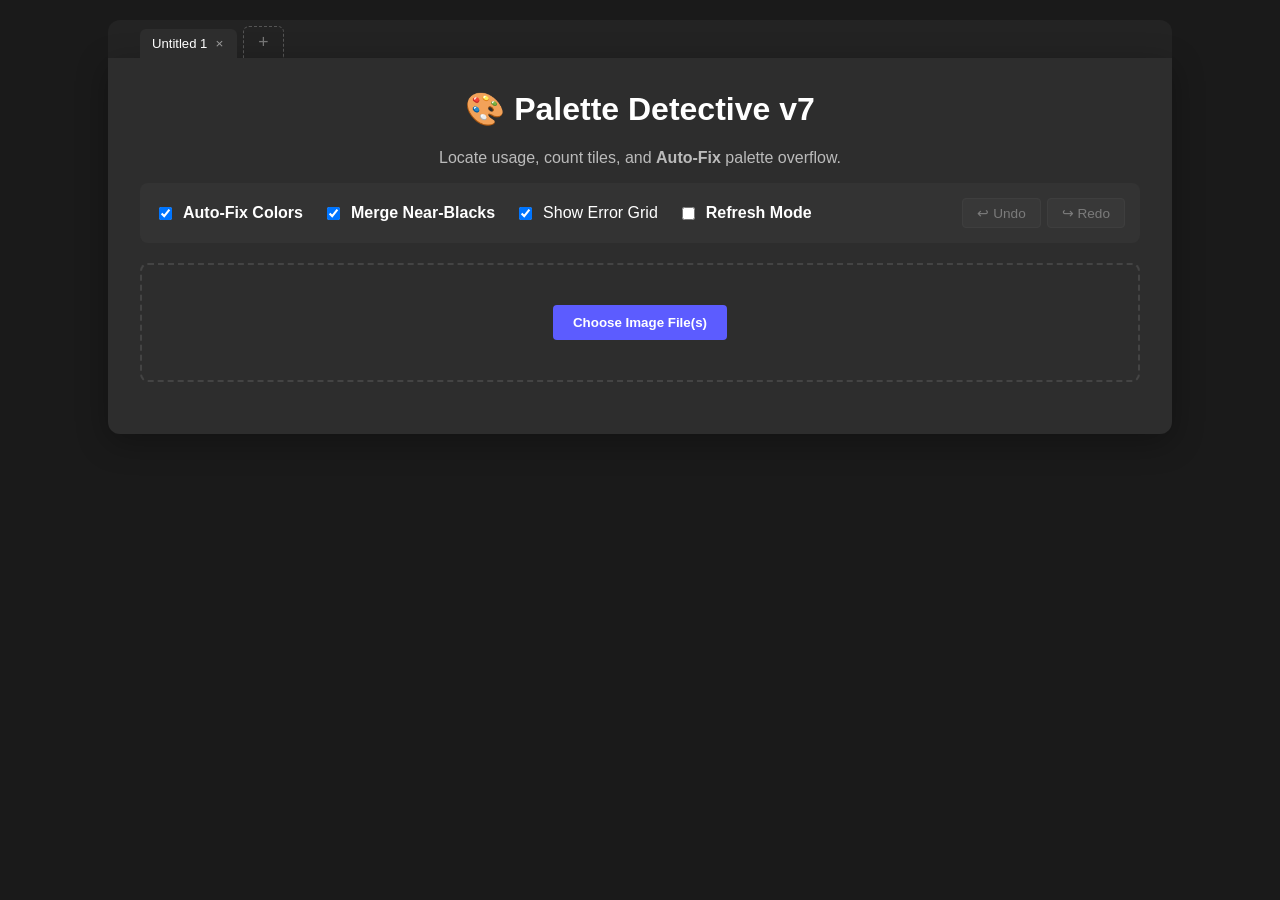
==== commit 92ad6aa1: "Implement session persistence with IndexedDB - Store image blobs, palette data, tile analysis, proje" ====
--- a/gb_studio_palette_detective_v_7_light→dark_palette_order_fix.html
+++ b/gb_studio_palette_detective_v_7_light→dark_palette_order_fix.html
@@ -409,6 +409,68 @@
             margin-left: 4px;
         }
         .tab-new:hover { color: var(--primary); border-color: var(--primary); }
+
+        .restore-overlay {
+            position: fixed;
+            inset: 0;
+            background: rgba(0, 0, 0, 0.75);
+            display: flex;
+            align-items: center;
+            justify-content: center;
+            z-index: 9999;
+        }
+        .restore-modal {
+            background: var(--surface);
+            border: 1px solid var(--border);
+            border-radius: 12px;
+            padding: 2rem 2.5rem;
+            max-width: 420px;
+            text-align: center;
+            box-shadow: 0 12px 48px rgba(0,0,0,0.5);
+        }
+        .restore-modal h2 { margin-top: 0; font-size: 1.3rem; }
+        .restore-modal p { color: #bbb; margin-bottom: 1.5rem; font-size: 0.95rem; }
+        .restore-modal .restore-actions { display: flex; gap: 12px; justify-content: center; }
+        .restore-modal .btn-restore {
+            background: var(--primary);
+            color: white;
+            border: none;
+            padding: 10px 28px;
+            border-radius: 6px;
+            font-weight: bold;
+            cursor: pointer;
+            font-size: 1rem;
+            transition: filter 0.15s;
+        }
+        .restore-modal .btn-restore:hover { filter: brightness(1.15); }
+        .restore-modal .btn-discard {
+            background: #555;
+            color: white;
+            border: none;
+            padding: 10px 28px;
+            border-radius: 6px;
+            font-weight: bold;
+            cursor: pointer;
+            font-size: 1rem;
+            transition: background 0.15s;
+        }
+        .restore-modal .btn-discard:hover { background: var(--danger); }
+
+        .persist-badge {
+            position: fixed;
+            bottom: 16px;
+            right: 16px;
+            background: rgba(0,200,81,0.15);
+            color: var(--success);
+            padding: 6px 14px;
+            border-radius: 6px;
+            font-size: 0.8rem;
+            pointer-events: none;
+            opacity: 0;
+            transition: opacity 0.3s;
+            z-index: 100;
+        }
+        .persist-badge.show { opacity: 1; }
     </style>
 </head>
 <body>
@@ -435,6 +497,10 @@
             <input type="checkbox" id="chkGrid" checked onchange="reAnalyze()">
             Show Error Grid
         </label>
+        <label title="Skip restore dialog on refresh and auto-restore session">
+            <input type="checkbox" id="chkRefreshMode" onchange="scheduleAutoSave()">
+            <strong>Refresh Mode</strong>
+        </label>
         <div class="history-controls">
             <button id="btnUndo" class="btn-history" onclick="undo()" disabled title="Nothing to undo">↩ Undo</button>
             <button id="btnRedo" class="btn-history" onclick="redo()" disabled title="Nothing to redo">↪ Redo</button>
@@ -496,6 +562,18 @@
     </div>
 </div>
 
+<div id="restoreDialog" class="restore-overlay" style="display:none;">
+    <div class="restore-modal">
+        <h2>Restore Previous Session?</h2>
+        <p>A saved session was found. Your previous work can be restored.</p>
+        <div class="restore-actions">
+            <button class="btn-restore" onclick="confirmRestore(true)">Restore</button>
+            <button class="btn-discard" onclick="confirmRestore(false)">Discard</button>
+        </div>
+    </div>
+</div>
+<div id="persistBadge" class="persist-badge">Session saved</div>
+
 <script>
     const fileInput = document.getElementById('fileInput');
     const resultsArea = document.getElementById('resultsArea');
@@ -525,7 +603,7 @@
     let activeProjectId = null;
     let _nextProjectNum = 1;
     let _autoSaveTimer = null;
-    const AUTOSAVE_DELAY = 3000;
+    const AUTOSAVE_DELAY = 500;
 
     function generateProjectId() {
         return 'p' + Date.now().toString(36) + Math.random().toString(36).substr(2, 5);
@@ -1676,21 +1754,85 @@
 
     // --- PERSISTENCE (IndexedDB) ---
     const DB_NAME = 'PaletteDetectiveDB';
-    const DB_VERSION = 1;
+    const DB_VERSION = 2;
     const STORE_NAME = 'data';
+    const PERSIST_UNDO_LIMIT = 5;
 
     function openDB() {
         return new Promise((resolve, reject) => {
-            const req = indexedDB.open(DB_NAME, DB_VERSION);
-            req.onupgradeneeded = (e) => {
-                const db = e.target.result;
-                if (!db.objectStoreNames.contains(STORE_NAME)) {
+            try {
+                const req = indexedDB.open(DB_NAME, DB_VERSION);
+                req.onupgradeneeded = (e) => {
+                    const db = e.target.result;
+                    if (db.objectStoreNames.contains(STORE_NAME)) {
+                        db.deleteObjectStore(STORE_NAME);
+                    }
                     db.createObjectStore(STORE_NAME, { keyPath: 'key' });
-                }
-            };
-            req.onsuccess = () => resolve(req.result);
-            req.onerror = () => reject(req.error);
+                };
+                req.onsuccess = () => resolve(req.result);
+                req.onerror = () => reject(req.error);
+                req.onblocked = () => reject(new Error('IndexedDB blocked'));
+            } catch (e) {
+                reject(e);
+            }
         });
+    }
+
+    function dataURLToBlob(dataURL) {
+        const parts = dataURL.split(',');
+        const mime = parts[0].match(/:(.*?);/)[1];
+        const binary = atob(parts[1]);
+        const array = new Uint8Array(binary.length);
+        for (let i = 0; i < binary.length; i++) array[i] = binary.charCodeAt(i);
+        return new Blob([array], { type: mime });
+    }
+
+    function blobToDataURL(blob) {
+        return new Promise((resolve, reject) => {
+            const reader = new FileReader();
+            reader.onload = () => resolve(reader.result);
+            reader.onerror = () => reject(reader.error);
+            reader.readAsDataURL(blob);
+        });
+    }
+
+    function serializeSnapshot(snap) {
+        return {
+            imageDataURL: snap.imageDataURL || null,
+            palettes: snap.palettes,
+            tileMappings: snap.tileMappings,
+            paletteCounts: snap.paletteCounts,
+            errorTiles: snap.errorTiles,
+            settings: snap.settings,
+            activeHighlightIndex: snap.activeHighlightIndex,
+            currentZoom: snap.currentZoom,
+            btnDownloadFixedVisible: snap.btnDownloadFixedVisible,
+            imageInfoText: snap.imageInfoText || '',
+        };
+    }
+
+    function deserializeSnapshot(data) {
+        return {
+            imageDataURL: data.imageDataURL || null,
+            palettes: data.palettes || [],
+            tileMappings: data.tileMappings || [],
+            paletteCounts: data.paletteCounts || [],
+            errorTiles: data.errorTiles || [],
+            baseImageData: null,
+            settings: data.settings || { chkSnap: true, chkMergeBlack: true, chkGrid: true },
+            activeHighlightIndex: data.activeHighlightIndex != null ? data.activeHighlightIndex : -1,
+            currentZoom: data.currentZoom || 1,
+            btnDownloadFixedVisible: data.btnDownloadFixedVisible || false,
+            imageInfoText: data.imageInfoText || '',
+        };
+    }
+
+    function flashPersistBadge() {
+        const badge = document.getElementById('persistBadge');
+        if (!badge) return;
+        badge.classList.add('show');
+        clearTimeout(badge._hideTimer);
+        badge._hideTimer = setTimeout(() => badge.classList.remove('show'), 1200);
     }
 
     async function persistSession() {
@@ -1706,18 +1848,39 @@
                 key: '__meta__',
                 activeProjectId: activeProjectId,
                 nextProjectNum: _nextProjectNum,
+                refreshMode: document.getElementById('chkRefreshMode').checked,
             });
 
             for (const proj of projects) {
                 const imgURL = (proj.id === activeProjectId && originalImage)
                     ? originalImage.src
                     : proj.imageDataURL;
+
+                let imageBlob = null;
+                if (imgURL && imgURL.startsWith('data:')) {
+                    try { imageBlob = dataURLToBlob(imgURL); }
+                    catch (_) { imageBlob = null; }
+                }
+
+                const trimmedUndo = (proj.undoStack || []).slice(-PERSIST_UNDO_LIMIT).map(serializeSnapshot);
+                const trimmedRedo = (proj.redoStack || []).slice(-PERSIST_UNDO_LIMIT).map(serializeSnapshot);
+
                 store.put({
                     key: 'project_' + proj.id,
                     id: proj.id,
                     name: proj.name,
-                    imageDataURL: imgURL || null,
+                    imageBlob: imageBlob,
+                    palettes: JSON.parse(JSON.stringify(proj.palettes || [])),
+                    tileMappings: JSON.parse(JSON.stringify(proj.tileMappings || [])),
+                    paletteCounts: (proj.paletteCounts || []).slice(),
+                    errorTiles: JSON.parse(JSON.stringify(proj.errorTiles || [])),
                     settings: proj.settings,
+                    activeHighlightIndex: proj.activeHighlightIndex,
+                    currentZoom: proj.currentZoom || 1,
+                    btnDownloadFixedVisible: proj.btnDownloadFixedVisible || false,
+                    imageInfoText: proj.imageInfoText || '',
+                    undoStack: trimmedUndo,
+                    redoStack: trimmedRedo,
                 });
             }
 
@@ -1728,12 +1891,13 @@
 
             projects.forEach(p => p.dirty = false);
             renderTabs();
+            flashPersistBadge();
         } catch (e) {
             console.warn('Persist failed:', e);
         }
     }
 
-    async function restoreSession() {
+    async function checkSavedSession() {
         try {
             const db = await openDB();
             const tx = db.transaction(STORE_NAME, 'readonly');
@@ -1745,26 +1909,58 @@
             });
 
             const meta = all.find(r => r.key === '__meta__');
-            if (!meta) return false;
+            if (!meta) return null;
 
             const recs = all.filter(r => r.key.startsWith('project_'));
-            if (recs.length === 0) return false;
-
+            if (recs.length === 0) return null;
+
+            const hasContent = recs.some(r =>
+                r.imageBlob || (r.palettes && r.palettes.length > 0)
+            );
+            if (!hasContent) return null;
+
+            return { meta, recs };
+        } catch (e) {
+            console.warn('Session check failed:', e);
+            return null;
+        }
+    }
+
+    async function applyRestoredSession(sessionData) {
+        try {
+            const { meta, recs } = sessionData;
             _nextProjectNum = meta.nextProjectNum || 1;
 
             for (const rec of recs) {
                 const proj = createNewProject(rec.name);
                 proj.id = rec.id;
                 proj.settings = rec.settings || { chkSnap: true, chkMergeBlack: true, chkGrid: true };
-                proj.imageDataURL = rec.imageDataURL || null;
+
+                if (rec.imageBlob) {
+                    try {
+                        proj.imageDataURL = await blobToDataURL(rec.imageBlob);
+                    } catch (e) {
+                        console.warn('Image blob restore failed for project', rec.id, e);
+                        proj.imageDataURL = null;
+                    }
+                }
+
+                proj.palettes = rec.palettes || [];
+                proj.tileMappings = rec.tileMappings || [];
+                proj.paletteCounts = rec.paletteCounts || [];
+                proj.errorTiles = rec.errorTiles || [];
+                proj.activeHighlightIndex = rec.activeHighlightIndex != null ? rec.activeHighlightIndex : -1;
+                proj.currentZoom = rec.currentZoom || 1;
+                proj.btnDownloadFixedVisible = rec.btnDownloadFixedVisible || false;
+                proj.imageInfoText = rec.imageInfoText || '';
+                proj.undoStack = (rec.undoStack || []).map(deserializeSnapshot);
+                proj.redoStack = (rec.redoStack || []).map(deserializeSnapshot);
+
                 projects.push(proj);
             }
 
-            _nextProjectNum = meta.nextProjectNum || _nextProjectNum;
-
             const activeId = meta.activeProjectId;
             const activeProj = projects.find(p => p.id === activeId) || projects[0];
-
             activeProjectId = activeProj.id;
 
             document.getElementById('chkSnap').checked = activeProj.settings.chkSnap;
@@ -1773,6 +1969,15 @@
 
             undoStack = activeProj.undoStack;
             redoStack = activeProj.redoStack;
+            globalDetectedPalettes = activeProj.palettes || [];
+            globalTileMappings = activeProj.tileMappings || [];
+            globalPaletteCounts = activeProj.paletteCounts || [];
+            lastErrorTiles = activeProj.errorTiles || [];
+            currentZoom = activeProj.currentZoom || 1;
+            activeHighlightIndex = activeProj.activeHighlightIndex != null ? activeProj.activeHighlightIndex : -1;
+
+            document.getElementById('btnDownloadFixed').style.display =
+                activeProj.btnDownloadFixedVisible ? 'flex' : 'none';
 
             if (activeProj.imageDataURL) {
                 const seq = ++_restoreSeq;
@@ -1783,9 +1988,19 @@
                     drawBaseImage();
                     lastBaseImageData = ctx.getImageData(0, 0, canvas.width, canvas.height);
                     resultsArea.style.display = 'block';
-                    if (imageInfo) imageInfo.style.display = 'block';
+                    if (imageInfo) {
+                        imageInfo.style.display = 'block';
+                        imageInfo.textContent = activeProj.imageInfoText || '';
+                    }
                     if (zoomLabel) zoomLabel.style.display = 'block';
-                    runAnalysis();
+                    if (globalDetectedPalettes.length > 0) {
+                        if (document.getElementById('chkGrid').checked && lastErrorTiles.length > 0) {
+                            drawErrorOverlay(lastErrorTiles);
+                        }
+                        renderResults(globalDetectedPalettes, lastErrorTiles, globalPaletteCounts);
+                    } else {
+                        runAnalysis();
+                    }
                     updateHistoryButtons();
                 };
                 img.src = activeProj.imageDataURL;
@@ -1794,10 +2009,41 @@
             renderTabs();
             return true;
         } catch (e) {
-            console.warn('Restore failed:', e);
+            console.warn('Failed to apply restored session:', e);
             return false;
         }
     }
+
+    async function clearSavedSession() {
+        try {
+            const db = await openDB();
+            const tx = db.transaction(STORE_NAME, 'readwrite');
+            tx.objectStore(STORE_NAME).clear();
+            await new Promise((resolve, reject) => {
+                tx.oncomplete = resolve;
+                tx.onerror = () => reject(tx.error);
+            });
+        } catch (e) {
+            console.warn('Clear session failed:', e);
+        }
+    }
+
+    function showRestoreDialog() {
+        return new Promise((resolve) => {
+            const dialog = document.getElementById('restoreDialog');
+            dialog.style.display = 'flex';
+            window._resolveRestore = resolve;
+        });
+    }
+
+    window.confirmRestore = function(shouldRestore) {
+        const dialog = document.getElementById('restoreDialog');
+        dialog.style.display = 'none';
+        if (window._resolveRestore) {
+            window._resolveRestore(shouldRestore);
+            window._resolveRestore = null;
+        }
+    };
 
     function scheduleAutoSave() {
         if (_autoSaveTimer) clearTimeout(_autoSaveTimer);
@@ -1807,22 +2053,57 @@
     // --- CLOSE PROTECTION ---
     window.addEventListener('beforeunload', (e) => {
         if (projects.some(p => p.dirty)) {
+            persistSession();
             e.preventDefault();
             e.returnValue = '';
         }
     });
 
     // --- INITIALIZATION ---
+    function startFreshSession() {
+        projects.length = 0;
+        const proj = createNewProject();
+        projects.push(proj);
+        activeProjectId = proj.id;
+        undoStack = proj.undoStack;
+        redoStack = proj.redoStack;
+        renderTabs();
+    }
+
     (async function initApp() {
-        const restored = await restoreSession();
-        if (!restored) {
-            const proj = createNewProject();
-            projects.push(proj);
-            activeProjectId = proj.id;
-            undoStack = proj.undoStack;
-            redoStack = proj.redoStack;
-            renderTabs();
-        }
+        let sessionData = null;
+        try {
+            sessionData = await checkSavedSession();
+        } catch (e) {
+            console.warn('Session check error, starting fresh:', e);
+        }
+
+        if (sessionData) {
+            const refreshMode = sessionData.meta.refreshMode || false;
+            document.getElementById('chkRefreshMode').checked = refreshMode;
+
+            let shouldRestore = false;
+            if (refreshMode) {
+                shouldRestore = true;
+            } else {
+                shouldRestore = await showRestoreDialog();
+            }
+
+            if (shouldRestore) {
+                const success = await applyRestoredSession(sessionData);
+                if (!success) {
+                    console.warn('Restore failed, clearing corrupt data and starting fresh');
+                    await clearSavedSession();
+                    startFreshSession();
+                }
+            } else {
+                await clearSavedSession();
+                startFreshSession();
+            }
+        } else {
+            startFreshSession();
+        }
+
         setInterval(() => {
             if (projects.some(p => p.dirty)) persistSession();
         }, 30000);
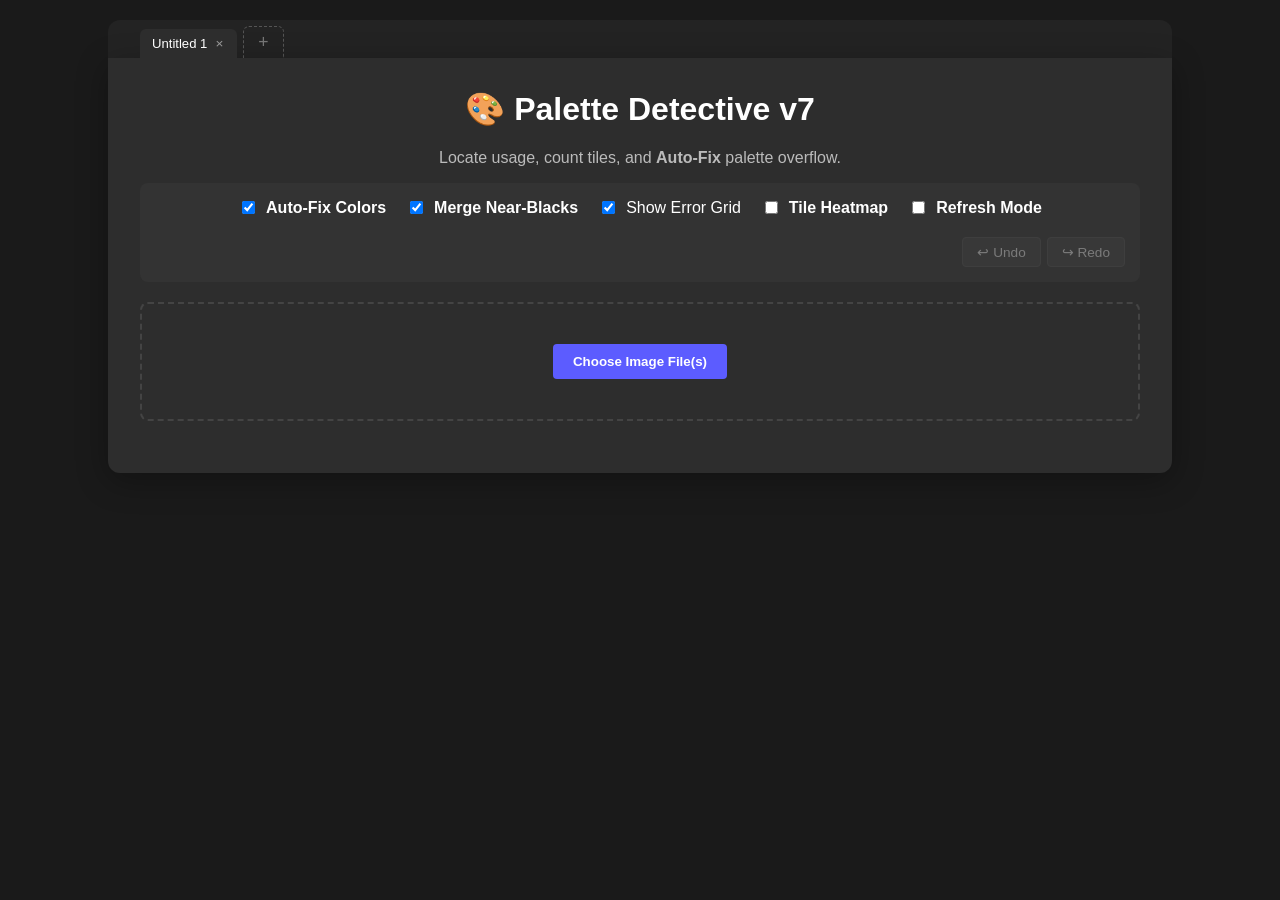
==== commit d621d418: "Add unique tile count analysis with GB Studio tile limits - Tile hashing: deterministic hash per 8x8" ====
--- a/gb_studio_palette_detective_v_7_light→dark_palette_order_fix.html
+++ b/gb_studio_palette_detective_v_7_light→dark_palette_order_fix.html
@@ -471,6 +471,97 @@
             z-index: 100;
         }
         .persist-badge.show { opacity: 1; }
+
+        .tile-limit-section {
+            background: #333;
+            padding: 15px;
+            border-radius: 6px;
+            margin-bottom: 20px;
+            border-left: 5px solid var(--primary);
+        }
+        .tile-limit-section.over-limit { border-left-color: var(--danger); }
+        .tile-limit-section.within-limit { border-left-color: var(--success); }
+
+        .tile-limit-header {
+            display: flex;
+            justify-content: space-between;
+            align-items: center;
+            flex-wrap: wrap;
+            gap: 10px;
+            margin-bottom: 10px;
+        }
+        .tile-limit-header h3 { margin: 0; font-size: 1rem; }
+
+        .tile-limit-mode {
+            display: flex;
+            align-items: center;
+            gap: 8px;
+            font-size: 0.85rem;
+        }
+        .tile-limit-mode select {
+            background: #222;
+            color: white;
+            border: 1px solid #555;
+            padding: 4px 8px;
+            border-radius: 4px;
+            font-size: 0.85rem;
+            cursor: pointer;
+        }
+        .tile-limit-mode select:focus { outline: none; border-color: var(--primary); }
+
+        .tile-meter {
+            width: 100%;
+            height: 22px;
+            background: #222;
+            border-radius: 4px;
+            overflow: hidden;
+            position: relative;
+            border: 1px solid #555;
+        }
+        .tile-meter-fill {
+            height: 100%;
+            border-radius: 3px;
+            transition: width 0.3s ease, background 0.3s ease;
+        }
+        .tile-meter-label {
+            position: absolute;
+            inset: 0;
+            display: flex;
+            align-items: center;
+            justify-content: center;
+            font-size: 0.8rem;
+            font-weight: bold;
+            color: white;
+            text-shadow: 0 1px 2px rgba(0,0,0,0.6);
+            pointer-events: none;
+        }
+
+        .tile-limit-warning {
+            margin-top: 8px;
+            padding: 8px 12px;
+            background: rgba(255, 68, 68, 0.15);
+            border: 1px solid var(--danger);
+            border-radius: 4px;
+            color: var(--danger);
+            font-weight: bold;
+            font-size: 0.9rem;
+        }
+
+        .tile-heatmap-legend {
+            display: flex;
+            align-items: center;
+            gap: 8px;
+            margin-top: 10px;
+            font-size: 0.8rem;
+            color: #aaa;
+        }
+        .tile-heatmap-gradient {
+            width: 120px;
+            height: 14px;
+            border-radius: 3px;
+            border: 1px solid #555;
+            background: linear-gradient(to right, #2196F3, #4CAF50, #FFEB3B, #FF9800, #F44336);
+        }
     </style>
 </head>
 <body>
@@ -497,6 +588,10 @@
             <input type="checkbox" id="chkGrid" checked onchange="reAnalyze()">
             Show Error Grid
         </label>
+        <label title="Overlay showing how many times each tile pattern appears">
+            <input type="checkbox" id="chkHeatmap" onchange="reAnalyze()">
+            <strong>Tile Heatmap</strong>
+        </label>
         <label title="Skip restore dialog on refresh and auto-restore session">
             <input type="checkbox" id="chkRefreshMode" onchange="scheduleAutoSave()">
             <strong>Refresh Mode</strong>
@@ -527,6 +622,29 @@
             </button>
         </div>
 
+        <div id="tileLimitSection" class="tile-limit-section" style="display:none;">
+            <div class="tile-limit-header">
+                <h3 id="tileLimitTitle">Unique Tiles: 0 / 192</h3>
+                <div class="tile-limit-mode">
+                    <label for="tileLimitMode" style="margin:0; font-size:0.85rem; color:#aaa;">Limit:</label>
+                    <select id="tileLimitMode" onchange="onTileLimitModeChange()">
+                        <option value="192">192 — Mono / Mixed</option>
+                        <option value="384">384 — Color Only</option>
+                    </select>
+                </div>
+            </div>
+            <div class="tile-meter">
+                <div id="tileMeterFill" class="tile-meter-fill" style="width:0%;background:var(--success);"></div>
+                <div id="tileMeterLabel" class="tile-meter-label">0%</div>
+            </div>
+            <div id="tileLimitWarning" class="tile-limit-warning" style="display:none;"></div>
+            <div id="tileHeatmapLegend" class="tile-heatmap-legend" style="display:none;">
+                <span>Unique</span>
+                <div class="tile-heatmap-gradient"></div>
+                <span>Many duplicates</span>
+            </div>
+        </div>
+
         <div class="legend">
             <div class="legend-item"><div class="dot" style="background:red"></div> Bad Tiles (>4 Colors)</div>
             <div class="legend-item"><div class="dot" style="background:none; border:1px solid #555"></div> Click image to cycle Zoom</div>
@@ -588,6 +706,13 @@
     // You get 7 palettes for your image; slot 8 is always this fixed palette (e.g. for UI/default).
     const MAX_USER_PALETTES = 7;
     const FIXED_8TH_PALETTE = ["#FFFFFF", "#AAAAAA", "#555555", "#000000"]; // light to dark (grayscale)
+
+    // --- TILE LIMIT CONSTANTS ---
+    const TILE_LIMIT_MODES = { MONO: 192, COLOR: 384 };
+    let currentTileLimit = TILE_LIMIT_MODES.MONO;
+    let globalUniqueTileCount = 0;
+    let globalTileHashMap = new Map();  // hash -> { count, positions: [{x,y}] }
+    let _tileHashCache = new Map();     // cacheKey -> hash (invalidated on settings change)
 
     let originalImage = null;
     let globalDetectedPalettes = [];
@@ -621,7 +746,7 @@
             baseImageData: null,
             currentZoom: 1,
             activeHighlightIndex: -1,
-            settings: { chkSnap: true, chkMergeBlack: true, chkGrid: true },
+            settings: { chkSnap: true, chkMergeBlack: true, chkGrid: true, chkHeatmap: false, tileLimit: 192 },
             undoStack: [],
             redoStack: [],
             btnDownloadFixedVisible: false,
@@ -649,6 +774,8 @@
             chkSnap: document.getElementById('chkSnap').checked,
             chkMergeBlack: document.getElementById('chkMergeBlack').checked,
             chkGrid: document.getElementById('chkGrid').checked,
+            chkHeatmap: document.getElementById('chkHeatmap').checked,
+            tileLimit: currentTileLimit,
         };
         proj.undoStack = undoStack;
         proj.redoStack = redoStack;
@@ -671,6 +798,9 @@
         document.getElementById('chkSnap').checked = proj.settings.chkSnap;
         document.getElementById('chkMergeBlack').checked = proj.settings.chkMergeBlack;
         document.getElementById('chkGrid').checked = proj.settings.chkGrid;
+        document.getElementById('chkHeatmap').checked = proj.settings.chkHeatmap || false;
+        currentTileLimit = proj.settings.tileLimit || TILE_LIMIT_MODES.MONO;
+        document.getElementById('tileLimitMode').value = String(currentTileLimit);
 
         globalDetectedPalettes = proj.palettes || [];
         globalTileMappings = proj.tileMappings || [];
@@ -724,6 +854,7 @@
             resultsArea.style.display = 'none';
             if (imageInfo) imageInfo.style.display = 'none';
             if (zoomLabel) zoomLabel.style.display = 'none';
+            document.getElementById('tileLimitSection').style.display = 'none';
             updateHistoryButtons();
         }
 
@@ -787,6 +918,8 @@
                 chkSnap: document.getElementById('chkSnap').checked,
                 chkMergeBlack: document.getElementById('chkMergeBlack').checked,
                 chkGrid: document.getElementById('chkGrid').checked,
+                chkHeatmap: document.getElementById('chkHeatmap').checked,
+                tileLimit: currentTileLimit,
             },
             activeHighlightIndex: activeHighlightIndex,
             currentZoom: currentZoom,
@@ -800,6 +933,9 @@
         document.getElementById('chkSnap').checked = snapshot.settings.chkSnap;
         document.getElementById('chkMergeBlack').checked = snapshot.settings.chkMergeBlack;
         document.getElementById('chkGrid').checked = snapshot.settings.chkGrid;
+        document.getElementById('chkHeatmap').checked = snapshot.settings.chkHeatmap || false;
+        currentTileLimit = snapshot.settings.tileLimit || TILE_LIMIT_MODES.MONO;
+        document.getElementById('tileLimitMode').value = String(currentTileLimit);
 
         globalDetectedPalettes = snapshot.palettes;
         globalTileMappings = snapshot.tileMappings;
@@ -1084,7 +1220,6 @@
     }
 
     function drawErrorOverlay(errorTiles) {
-        clearErrorOverlay();
         if (errorTiles.length === 0) return;
         overlayCtx.lineWidth = 1;
         overlayCtx.strokeStyle = "rgba(255, 0, 0, 0.8)";
@@ -1134,6 +1269,124 @@
         });
     }
 
+    // --- TILE HASHING ---
+    function hashTile(data, width, height, tileX, tileY, shouldSnap, shouldMergeBlack) {
+        let hash = '';
+        for (let dy = 0; dy < 8; dy++) {
+            for (let dx = 0; dx < 8; dx++) {
+                const px = tileX + dx;
+                const py = tileY + dy;
+                if (px >= width || py >= height) {
+                    hash += '____';
+                    continue;
+                }
+                const i = (py * width + px) * 4;
+                const a = data[i + 3];
+                if (a < 128) {
+                    hash += '____';
+                    continue;
+                }
+                let r = data[i], g = data[i + 1], b = data[i + 2];
+                if (shouldMergeBlack && r < 24 && g < 24 && b < 24) { r = 0; g = 0; b = 0; }
+                if (shouldSnap) { [r, g, b] = snapColor(r, g, b); }
+                hash += String.fromCharCode(r) + String.fromCharCode(g) + String.fromCharCode(b);
+            }
+        }
+        return hash;
+    }
+
+    function onTileLimitModeChange() {
+        const sel = document.getElementById('tileLimitMode');
+        currentTileLimit = parseInt(sel.value, 10);
+        updateTileLimitDisplay();
+        scheduleAutoSave();
+    }
+
+    function updateTileLimitDisplay() {
+        const section = document.getElementById('tileLimitSection');
+        const title = document.getElementById('tileLimitTitle');
+        const meterFill = document.getElementById('tileMeterFill');
+        const meterLabel = document.getElementById('tileMeterLabel');
+        const warning = document.getElementById('tileLimitWarning');
+        const heatmapLegend = document.getElementById('tileHeatmapLegend');
+
+        if (!section) return;
+        section.style.display = 'block';
+
+        const count = globalUniqueTileCount;
+        const limit = currentTileLimit;
+        const pct = Math.min(100, (count / limit) * 100);
+        const overBy = count - limit;
+
+        title.textContent = `Unique Tiles: ${count} / ${limit}`;
+
+        meterFill.style.width = pct + '%';
+        meterLabel.textContent = Math.round(pct) + '%';
+
+        if (overBy > 0) {
+            section.className = 'tile-limit-section over-limit';
+            meterFill.style.background = 'var(--danger)';
+            warning.style.display = 'block';
+            warning.textContent = `Tile limit exceeded by ${overBy} tile${overBy === 1 ? '' : 's'}`;
+        } else if (pct > 85) {
+            section.className = 'tile-limit-section';
+            section.style.borderLeftColor = 'var(--warning)';
+            meterFill.style.background = 'var(--warning)';
+            warning.style.display = 'none';
+        } else {
+            section.className = 'tile-limit-section within-limit';
+            meterFill.style.background = 'var(--success)';
+            warning.style.display = 'none';
+        }
+
+        const showHeatmap = document.getElementById('chkHeatmap').checked;
+        heatmapLegend.style.display = showHeatmap ? 'flex' : 'none';
+    }
+
+    function drawTileHeatmapOverlay() {
+        clearErrorOverlay();
+        if (globalTileHashMap.size === 0) return;
+
+        let maxCount = 1;
+        globalTileHashMap.forEach(entry => {
+            if (entry.count > maxCount) maxCount = entry.count;
+        });
+
+        if (maxCount <= 1) return;
+
+        const colors = [
+            [33, 150, 243],   // blue (unique)
+            [76, 175, 80],    // green
+            [255, 235, 59],   // yellow
+            [255, 152, 0],    // orange
+            [244, 67, 54],    // red (many dupes)
+        ];
+
+        function interpolateColor(t) {
+            t = Math.max(0, Math.min(1, t));
+            const pos = t * (colors.length - 1);
+            const lo = Math.floor(pos);
+            const hi = Math.min(lo + 1, colors.length - 1);
+            const frac = pos - lo;
+            return [
+                Math.round(colors[lo][0] + (colors[hi][0] - colors[lo][0]) * frac),
+                Math.round(colors[lo][1] + (colors[hi][1] - colors[lo][1]) * frac),
+                Math.round(colors[lo][2] + (colors[hi][2] - colors[lo][2]) * frac),
+            ];
+        }
+
+        overlayCtx.globalAlpha = 1;
+        globalTileHashMap.forEach(entry => {
+            const t = (entry.count - 1) / (maxCount - 1);
+            const [r, g, b] = interpolateColor(t);
+            const alpha = 0.15 + t * 0.45;
+            overlayCtx.fillStyle = `rgba(${r},${g},${b},${alpha})`;
+            entry.positions.forEach(pos => {
+                overlayCtx.fillRect(pos.x, pos.y, 8, 8);
+            });
+        });
+    }
+
     function runAnalysis() {
         if(!originalImage) return;
 
@@ -1154,9 +1407,19 @@
         let tileMappings = [];
         let totalTiles = 0;
 
+        const tileHashMap = new Map();
+
         for (let y = 0; y < height; y += 8) {
             for (let x = 0; x < width; x += 8) {
                 totalTiles++;
+
+                const tileHash = hashTile(data, width, height, x, y, shouldSnap, shouldMergeBlack);
+                if (!tileHashMap.has(tileHash)) {
+                    tileHashMap.set(tileHash, { count: 0, positions: [] });
+                }
+                const entry = tileHashMap.get(tileHash);
+                entry.count++;
+                entry.positions.push({ x, y });
 
                 let tileColors = new Set();
 
@@ -1232,11 +1495,7 @@
         }
 
         lastErrorTiles = errorTiles;
-        if (showGrid && errorTiles.length > 0) {
-            drawErrorOverlay(errorTiles);
-        } else {
-            clearErrorOverlay();
-        }
+        clearErrorOverlay();
 
         // GB Studio requires exactly 4 colors per palette — fill empty slots with black.
         masterPalettes.forEach(pal => {
@@ -1261,6 +1520,18 @@
         // Sort palette colors for GB Studio: LIGHT -> DARK (instead of dark -> light / arbitrary)
         masterPalettes.forEach(pal => sortPaletteLightToDark(pal));
 
+        globalTileHashMap = tileHashMap;
+        globalUniqueTileCount = tileHashMap.size;
+
+        const showHeatmap = document.getElementById('chkHeatmap').checked;
+        if (showHeatmap) {
+            drawTileHeatmapOverlay();
+        }
+        if (showGrid && errorTiles.length > 0) {
+            drawErrorOverlay(errorTiles);
+        }
+
+        updateTileLimitDisplay();
         renderResults(masterPalettes, errorTiles, counts);
     }
 
@@ -1966,6 +2237,9 @@
             document.getElementById('chkSnap').checked = activeProj.settings.chkSnap;
             document.getElementById('chkMergeBlack').checked = activeProj.settings.chkMergeBlack;
             document.getElementById('chkGrid').checked = activeProj.settings.chkGrid;
+            document.getElementById('chkHeatmap').checked = activeProj.settings.chkHeatmap || false;
+            currentTileLimit = activeProj.settings.tileLimit || TILE_LIMIT_MODES.MONO;
+            document.getElementById('tileLimitMode').value = String(currentTileLimit);
 
             undoStack = activeProj.undoStack;
             redoStack = activeProj.redoStack;
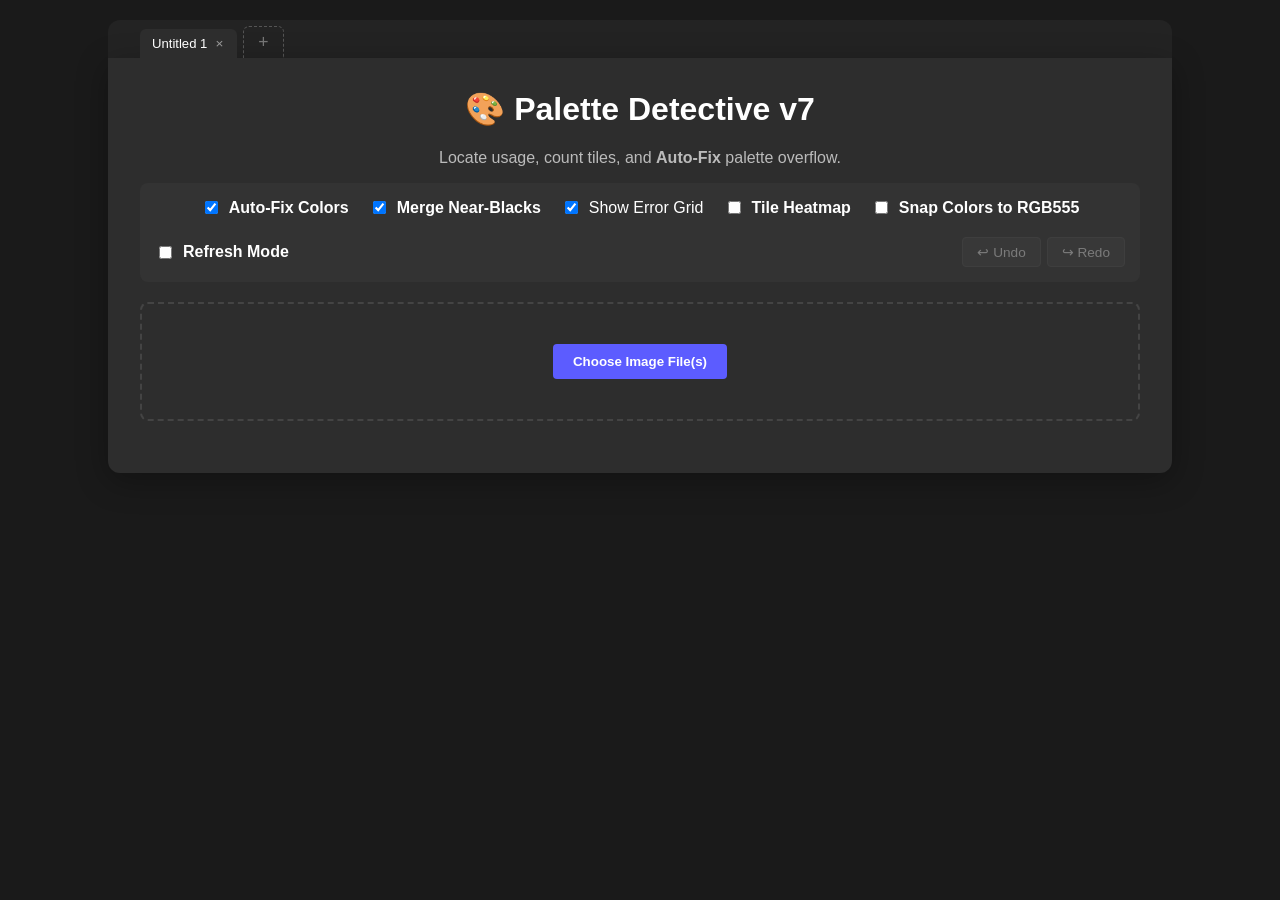
==== commit bd5549de: "Add Color Intelligence system for AI-generated image palette reduction Implements a complete color i" ====
--- a/gb_studio_palette_detective_v_7_light→dark_palette_order_fix.html
+++ b/gb_studio_palette_detective_v_7_light→dark_palette_order_fix.html
@@ -562,6 +562,117 @@
             border: 1px solid #555;
             background: linear-gradient(to right, #2196F3, #4CAF50, #FFEB3B, #FF9800, #F44336);
         }
+
+        .color-intelligence {
+            background: #333;
+            padding: 15px;
+            border-radius: 6px;
+            margin-bottom: 20px;
+            border-left: 5px solid #9C27B0;
+        }
+        .color-intelligence h3 { margin: 0 0 12px; font-size: 1rem; }
+        .ci-row {
+            display: flex;
+            align-items: center;
+            gap: 12px;
+            margin-bottom: 10px;
+            flex-wrap: wrap;
+        }
+        .ci-slider {
+            flex: 1;
+            min-width: 120px;
+            -webkit-appearance: none;
+            height: 6px;
+            border-radius: 3px;
+            background: #555;
+            outline: none;
+        }
+        .ci-slider::-webkit-slider-thumb {
+            -webkit-appearance: none;
+            width: 18px;
+            height: 18px;
+            border-radius: 50%;
+            background: #9C27B0;
+            cursor: pointer;
+            border: 2px solid #fff;
+        }
+        .ci-slider::-moz-range-thumb {
+            width: 18px;
+            height: 18px;
+            border-radius: 50%;
+            background: #9C27B0;
+            cursor: pointer;
+            border: 2px solid #fff;
+        }
+        .ci-value {
+            font-family: monospace;
+            font-size: 0.9rem;
+            min-width: 50px;
+            text-align: right;
+            color: #ddd;
+        }
+        .merge-preview-box {
+            background: #222;
+            border: 1px solid #555;
+            border-radius: 6px;
+            padding: 12px;
+            margin-top: 10px;
+            display: none;
+        }
+        .merge-preview-box.visible { display: block; }
+        .merge-preview-stats {
+            font-size: 1.1rem;
+            font-weight: bold;
+            text-align: center;
+            margin-bottom: 10px;
+        }
+        .merge-preview-stats .reduction { color: var(--success); }
+        .btn-apply-merge {
+            background: #9C27B0;
+            color: white;
+            border: none;
+            padding: 10px 20px;
+            border-radius: 6px;
+            font-weight: bold;
+            cursor: pointer;
+            width: 100%;
+            font-size: 0.95rem;
+        }
+        .btn-apply-merge:hover { filter: brightness(1.15); }
+        .btn-apply-merge:disabled { opacity: 0.4; cursor: not-allowed; }
+        .btn-preview-merge {
+            background: #7B1FA2;
+            color: white;
+            border: none;
+            padding: 8px 16px;
+            border-radius: 4px;
+            font-weight: bold;
+            cursor: pointer;
+            font-size: 0.85rem;
+        }
+        .btn-preview-merge:hover { filter: brightness(1.15); }
+        .swatch-lock {
+            position: absolute;
+            bottom: 2px;
+            left: 50%;
+            transform: translateX(-50%);
+            background: rgba(0,0,0,0.6);
+            border: none;
+            color: #888;
+            font-size: 0.65rem;
+            cursor: pointer;
+            padding: 1px 4px;
+            border-radius: 3px;
+            line-height: 1;
+            opacity: 0;
+            transition: opacity 0.15s;
+        }
+        .swatch:hover .swatch-lock,
+        .swatch-lock.locked { opacity: 1; }
+        .swatch-lock.locked {
+            color: #FFD700;
+            background: rgba(0,0,0,0.8);
+        }
     </style>
 </head>
 <body>
@@ -591,6 +702,10 @@
         <label title="Overlay showing how many times each tile pattern appears">
             <input type="checkbox" id="chkHeatmap" onchange="reAnalyze()">
             <strong>Tile Heatmap</strong>
+        </label>
+        <label title="Snap all colors to a 5-bit-per-channel grid (32 levels) to match Game Boy Color hardware">
+            <input type="checkbox" id="chkRGB555" onchange="reAnalyze()">
+            <strong>Snap Colors to RGB555</strong>
         </label>
         <label title="Skip restore dialog on refresh and auto-restore session">
             <input type="checkbox" id="chkRefreshMode" onchange="scheduleAutoSave()">
@@ -645,6 +760,23 @@
             </div>
         </div>
 
+        <div id="colorIntelligence" class="color-intelligence" style="display:none;">
+            <h3>🧠 Color Intelligence</h3>
+            <div class="ci-row">
+                <label for="ciThreshold" style="margin:0; white-space:nowrap;">ΔE00 Threshold:</label>
+                <input type="range" id="ciThreshold" class="ci-slider" min="1" max="50" value="10" step="0.5" oninput="onThresholdChange()">
+                <span id="ciThresholdValue" class="ci-value">10.0</span>
+            </div>
+            <div class="ci-row">
+                <button class="btn-preview-merge" onclick="previewColorMerge()">🔍 Preview Merge</button>
+                <span id="ciUniqueCount" style="font-size:0.85rem; color:#aaa;"></span>
+            </div>
+            <div id="mergePreviewBox" class="merge-preview-box">
+                <div id="mergePreviewStats" class="merge-preview-stats"></div>
+                <button id="btnApplyMerge" class="btn-apply-merge" onclick="applyColorMerge()" disabled>✨ Apply Merge</button>
+            </div>
+        </div>
+
         <div class="legend">
             <div class="legend-item"><div class="dot" style="background:red"></div> Bad Tiles (>4 Colors)</div>
             <div class="legend-item"><div class="dot" style="background:none; border:1px solid #555"></div> Click image to cycle Zoom</div>
@@ -722,6 +854,12 @@
     let activeHighlightIndex = -1;
     let lastErrorTiles = [];
     let lastBaseImageData = null; // ImageData from last analysis (before any highlight overlay)
+
+    // --- COLOR INTELLIGENCE STATE ---
+    let lockedColors = new Set();
+    let _lastMergeMap = null;
+    let _lastMergeFromCount = 0;
+    let _lastMergeToCount = 0;
 
     // --- PROJECT MANAGEMENT ---
     let projects = [];
@@ -746,12 +884,13 @@
             baseImageData: null,
             currentZoom: 1,
             activeHighlightIndex: -1,
-            settings: { chkSnap: true, chkMergeBlack: true, chkGrid: true, chkHeatmap: false, tileLimit: 192 },
+            settings: { chkSnap: true, chkMergeBlack: true, chkGrid: true, chkHeatmap: false, chkRGB555: false, tileLimit: 192 },
             undoStack: [],
             redoStack: [],
             btnDownloadFixedVisible: false,
             imageInfoText: '',
             dirty: false,
+            lockedColors: [],
         };
     }
 
@@ -775,10 +914,12 @@
             chkMergeBlack: document.getElementById('chkMergeBlack').checked,
             chkGrid: document.getElementById('chkGrid').checked,
             chkHeatmap: document.getElementById('chkHeatmap').checked,
+            chkRGB555: document.getElementById('chkRGB555').checked,
             tileLimit: currentTileLimit,
         };
         proj.undoStack = undoStack;
         proj.redoStack = redoStack;
+        proj.lockedColors = Array.from(lockedColors);
         proj.btnDownloadFixedVisible = document.getElementById('btnDownloadFixed').style.display !== 'none';
         proj.imageInfoText = imageInfo ? imageInfo.textContent : '';
     }
@@ -799,8 +940,10 @@
         document.getElementById('chkMergeBlack').checked = proj.settings.chkMergeBlack;
         document.getElementById('chkGrid').checked = proj.settings.chkGrid;
         document.getElementById('chkHeatmap').checked = proj.settings.chkHeatmap || false;
+        document.getElementById('chkRGB555').checked = proj.settings.chkRGB555 || false;
         currentTileLimit = proj.settings.tileLimit || TILE_LIMIT_MODES.MONO;
         document.getElementById('tileLimitMode').value = String(currentTileLimit);
+        lockedColors = new Set(proj.lockedColors || []);
 
         globalDetectedPalettes = proj.palettes || [];
         globalTileMappings = proj.tileMappings || [];
@@ -919,12 +1062,14 @@
                 chkMergeBlack: document.getElementById('chkMergeBlack').checked,
                 chkGrid: document.getElementById('chkGrid').checked,
                 chkHeatmap: document.getElementById('chkHeatmap').checked,
+                chkRGB555: document.getElementById('chkRGB555').checked,
                 tileLimit: currentTileLimit,
             },
             activeHighlightIndex: activeHighlightIndex,
             currentZoom: currentZoom,
             btnDownloadFixedVisible: document.getElementById('btnDownloadFixed').style.display !== 'none',
             imageInfoText: imageInfo ? imageInfo.textContent : '',
+            lockedColors: Array.from(lockedColors),
         };
     }
 
@@ -934,8 +1079,10 @@
         document.getElementById('chkMergeBlack').checked = snapshot.settings.chkMergeBlack;
         document.getElementById('chkGrid').checked = snapshot.settings.chkGrid;
         document.getElementById('chkHeatmap').checked = snapshot.settings.chkHeatmap || false;
+        document.getElementById('chkRGB555').checked = snapshot.settings.chkRGB555 || false;
         currentTileLimit = snapshot.settings.tileLimit || TILE_LIMIT_MODES.MONO;
         document.getElementById('tileLimitMode').value = String(currentTileLimit);
+        lockedColors = new Set(snapshot.lockedColors || []);
 
         globalDetectedPalettes = snapshot.palettes;
         globalTileMappings = snapshot.tileMappings;
@@ -1185,6 +1332,122 @@
         return (r1-r2)**2 + (g1-g2)**2 + (b1-b2)**2;
     }
 
+    // --- RGB555 NORMALIZATION ---
+    function snapToRGB555(r, g, b) {
+        const r5 = Math.round(r * 31 / 255);
+        const g5 = Math.round(g * 31 / 255);
+        const b5 = Math.round(b * 31 / 255);
+        return [
+            Math.round(r5 * 255 / 31),
+            Math.round(g5 * 255 / 31),
+            Math.round(b5 * 255 / 31)
+        ];
+    }
+
+    // --- PERCEPTUAL COLOR SCIENCE (CIEDE2000) ---
+    function rgbToLab(r, g, b) {
+        let rl = r / 255, gl = g / 255, bl = b / 255;
+        rl = rl > 0.04045 ? Math.pow((rl + 0.055) / 1.055, 2.4) : rl / 12.92;
+        gl = gl > 0.04045 ? Math.pow((gl + 0.055) / 1.055, 2.4) : gl / 12.92;
+        bl = bl > 0.04045 ? Math.pow((bl + 0.055) / 1.055, 2.4) : bl / 12.92;
+
+        let x = (rl * 0.4124564 + gl * 0.3575761 + bl * 0.1804375) / 0.95047;
+        let y = (rl * 0.2126729 + gl * 0.7151522 + bl * 0.0721750);
+        let z = (rl * 0.0193339 + gl * 0.1191920 + bl * 0.9503041) / 1.08883;
+
+        const eps = 0.008856;
+        const kap = 903.3;
+        x = x > eps ? Math.cbrt(x) : (kap * x + 16) / 116;
+        y = y > eps ? Math.cbrt(y) : (kap * y + 16) / 116;
+        z = z > eps ? Math.cbrt(z) : (kap * z + 16) / 116;
+
+        return [116 * y - 16, 500 * (x - y), 200 * (y - z)];
+    }
+
+    function ciede2000(L1, a1, b1, L2, a2, b2) {
+        const RAD = Math.PI / 180;
+        const DEG = 180 / Math.PI;
+        const POW25_7 = 6103515625; // 25^7
+
+        const Cab1 = Math.sqrt(a1 * a1 + b1 * b1);
+        const Cab2 = Math.sqrt(a2 * a2 + b2 * b2);
+        const CabAvg = (Cab1 + Cab2) / 2;
+        const CabAvg7 = Math.pow(CabAvg, 7);
+        const G = 0.5 * (1 - Math.sqrt(CabAvg7 / (CabAvg7 + POW25_7)));
+
+        const ap1 = a1 * (1 + G);
+        const ap2 = a2 * (1 + G);
+
+        const Cp1 = Math.sqrt(ap1 * ap1 + b1 * b1);
+        const Cp2 = Math.sqrt(ap2 * ap2 + b2 * b2);
+
+        let hp1 = Math.atan2(b1, ap1) * DEG;
+        if (hp1 < 0) hp1 += 360;
+        let hp2 = Math.atan2(b2, ap2) * DEG;
+        if (hp2 < 0) hp2 += 360;
+
+        const dLp = L2 - L1;
+        const dCp = Cp2 - Cp1;
+
+        let dhp;
+        if (Cp1 * Cp2 === 0) {
+            dhp = 0;
+        } else if (Math.abs(hp2 - hp1) <= 180) {
+            dhp = hp2 - hp1;
+        } else if (hp2 - hp1 > 180) {
+            dhp = hp2 - hp1 - 360;
+        } else {
+            dhp = hp2 - hp1 + 360;
+        }
+
+        const dHp = 2 * Math.sqrt(Cp1 * Cp2) * Math.sin(dhp / 2 * RAD);
+
+        const Lp = (L1 + L2) / 2;
+        const Cp = (Cp1 + Cp2) / 2;
+
+        let hp;
+        if (Cp1 * Cp2 === 0) {
+            hp = hp1 + hp2;
+        } else if (Math.abs(hp1 - hp2) <= 180) {
+            hp = (hp1 + hp2) / 2;
+        } else if (hp1 + hp2 < 360) {
+            hp = (hp1 + hp2 + 360) / 2;
+        } else {
+            hp = (hp1 + hp2 - 360) / 2;
+        }
+
+        const T = 1
+            - 0.17 * Math.cos((hp - 30) * RAD)
+            + 0.24 * Math.cos(2 * hp * RAD)
+            + 0.32 * Math.cos((3 * hp + 6) * RAD)
+            - 0.20 * Math.cos((4 * hp - 63) * RAD);
+
+        const Lp50sq = (Lp - 50) * (Lp - 50);
+        const SL = 1 + 0.015 * Lp50sq / Math.sqrt(20 + Lp50sq);
+        const SC = 1 + 0.045 * Cp;
+        const SH = 1 + 0.015 * Cp * T;
+
+        const Cp7 = Math.pow(Cp, 7);
+        const RC = 2 * Math.sqrt(Cp7 / (Cp7 + POW25_7));
+        const dTheta = 30 * Math.exp(-(((hp - 275) / 25) ** 2));
+        const RT = -Math.sin(2 * dTheta * RAD) * RC;
+
+        return Math.sqrt(
+            (dLp / SL) ** 2 +
+            (dCp / SC) ** 2 +
+            (dHp / SH) ** 2 +
+            RT * (dCp / SC) * (dHp / SH)
+        );
+    }
+
+    function deltaE00Hex(hex1, hex2) {
+        const [r1, g1, b1v] = hexToRgb(hex1);
+        const [r2, g2, b2v] = hexToRgb(hex2);
+        const [L1, a1, b1] = rgbToLab(r1, g1, b1v);
+        const [L2, a2, b2] = rgbToLab(r2, g2, b2v);
+        return ciede2000(L1, a1, b1, L2, a2, b2);
+    }
+
     // --- GB STUDIO ORDER FIX (LIGHT -> DARK) ---
     // Higher luminance = lighter. GB Studio expects palette slots ordered lightest -> darkest.
     function luminanceFromHex(hex) {
@@ -1270,7 +1533,7 @@
     }
 
     // --- TILE HASHING ---
-    function hashTile(data, width, height, tileX, tileY, shouldSnap, shouldMergeBlack) {
+    function hashTile(data, width, height, tileX, tileY, shouldSnap, shouldMergeBlack, shouldRGB555) {
         let hash = '';
         for (let dy = 0; dy < 8; dy++) {
             for (let dx = 0; dx < 8; dx++) {
@@ -1288,7 +1551,8 @@
                 }
                 let r = data[i], g = data[i + 1], b = data[i + 2];
                 if (shouldMergeBlack && r < 24 && g < 24 && b < 24) { r = 0; g = 0; b = 0; }
-                if (shouldSnap) { [r, g, b] = snapColor(r, g, b); }
+                if (shouldRGB555) { [r, g, b] = snapToRGB555(r, g, b); }
+                else if (shouldSnap) { [r, g, b] = snapColor(r, g, b); }
                 hash += String.fromCharCode(r) + String.fromCharCode(g) + String.fromCharCode(b);
             }
         }
@@ -1399,6 +1663,7 @@
         lastBaseImageData = imgData;
         const data = imgData.data;
         const shouldSnap = document.getElementById('chkSnap').checked;
+        const shouldRGB555 = document.getElementById('chkRGB555').checked;
         const shouldMergeBlack = document.getElementById('chkMergeBlack').checked;
         const showGrid = document.getElementById('chkGrid').checked;
 
@@ -1413,7 +1678,7 @@
             for (let x = 0; x < width; x += 8) {
                 totalTiles++;
 
-                const tileHash = hashTile(data, width, height, x, y, shouldSnap, shouldMergeBlack);
+                const tileHash = hashTile(data, width, height, x, y, shouldSnap, shouldMergeBlack, shouldRGB555);
                 if (!tileHashMap.has(tileHash)) {
                     tileHashMap.set(tileHash, { count: 0, positions: [] });
                 }
@@ -1440,7 +1705,9 @@
                             if (r < 24 && g < 24 && b < 24) { r = 0; g = 0; b = 0; }
                         }
 
-                        if (shouldSnap) {
+                        if (shouldRGB555) {
+                            [r, g, b] = snapToRGB555(r, g, b);
+                        } else if (shouldSnap) {
                             [r, g, b] = snapColor(r, g, b);
                         }
 
@@ -1532,6 +1799,33 @@
         }
 
         updateTileLimitDisplay();
+
+        const ciSection = document.getElementById('colorIntelligence');
+        if (ciSection) {
+            ciSection.style.display = 'block';
+            const allUniqueColors = new Set();
+            masterPalettes.forEach(pal => pal.forEach(c => allUniqueColors.add(c)));
+            errorTiles.forEach(t => {
+                for (let dy = 0; dy < 8; dy++) {
+                    for (let dx = 0; dx < 8; dx++) {
+                        const px = t.x + dx, py = t.y + dy;
+                        if (px >= width || py >= height) continue;
+                        const i = (py * width + px) * 4;
+                        if (data[i + 3] < 128) continue;
+                        let r = data[i], g = data[i + 1], b = data[i + 2];
+                        if (shouldMergeBlack && r < 24 && g < 24 && b < 24) { r = 0; g = 0; b = 0; }
+                        if (shouldRGB555) { [r, g, b] = snapToRGB555(r, g, b); }
+                        else if (shouldSnap) { [r, g, b] = snapColor(r, g, b); }
+                        allUniqueColors.add(rgbToHex(r, g, b));
+                    }
+                }
+            });
+            const ciCount = document.getElementById('ciUniqueCount');
+            if (ciCount) ciCount.textContent = allUniqueColors.size + ' unique colors detected';
+        }
+        const mergeBox = document.getElementById('mergePreviewBox');
+        if (mergeBox) mergeBox.classList.remove('visible');
+
         renderResults(masterPalettes, errorTiles, counts);
     }
 
@@ -1550,6 +1844,7 @@
         const tileY = Math.floor(py / 8) * 8;
 
         const shouldSnap = document.getElementById('chkSnap').checked;
+        const shouldRGB555 = document.getElementById('chkRGB555').checked;
         const shouldMergeBlack = document.getElementById('chkMergeBlack').checked;
         const data = lastBaseImageData.data;
 
@@ -1566,7 +1861,9 @@
                 if (shouldMergeBlack) {
                     if (r < 24 && g < 24 && b < 24) { r = 0; g = 0; b = 0; }
                 }
-                if (shouldSnap) {
+                if (shouldRGB555) {
+                    [r, g, b] = snapToRGB555(r, g, b);
+                } else if (shouldSnap) {
                     [r, g, b] = snapColor(r, g, b);
                 }
                 const hex = rgbToHex(r, g, b);
@@ -1649,7 +1946,8 @@
             let hexHTML = '';
 
             pal.forEach(c => {
-                swatchHTML += `<div class="swatch" style="background-color: ${c}"></div>`;
+                const isLocked = lockedColors.has(c);
+                swatchHTML += `<div class="swatch" style="background-color: ${c}"><button class="swatch-lock ${isLocked ? 'locked' : ''}" onclick="event.stopPropagation(); toggleColorLock('${c}', this)" title="${isLocked ? 'Unlock color' : 'Lock color (protected from merges)'}">${isLocked ? '\uD83D\uDD12' : '\uD83D\uDD13'}</button></div>`;
                 hexHTML += `<span>${c}</span>`;
             });
 
@@ -1859,6 +2157,179 @@
             runAnalysis();
         };
         newImg.src = newUrl;
+    }
+
+    // --- COLOR INTELLIGENCE: MERGE FUNCTIONS ---
+
+    function getSnapFn() {
+        const shouldRGB555 = document.getElementById('chkRGB555').checked;
+        const shouldSnap = document.getElementById('chkSnap').checked;
+        const shouldMergeBlack = document.getElementById('chkMergeBlack').checked;
+        return function(r, g, b) {
+            if (shouldMergeBlack && r < 24 && g < 24 && b < 24) { r = 0; g = 0; b = 0; }
+            if (shouldRGB555) { [r, g, b] = snapToRGB555(r, g, b); }
+            else if (shouldSnap) { [r, g, b] = snapColor(r, g, b); }
+            return [r, g, b];
+        };
+    }
+
+    function collectImageColors() {
+        if (!originalImage || !lastBaseImageData) return new Map();
+        const data = lastBaseImageData.data;
+        const snap = getSnapFn();
+        const colorCounts = new Map();
+        for (let i = 0; i < data.length; i += 4) {
+            if (data[i + 3] < 128) continue;
+            const [r, g, b] = snap(data[i], data[i + 1], data[i + 2]);
+            const hex = rgbToHex(r, g, b);
+            colorCounts.set(hex, (colorCounts.get(hex) || 0) + 1);
+        }
+        return colorCounts;
+    }
+
+    function computeMergeMap(colorCounts, threshold) {
+        const colors = Array.from(colorCounts.keys());
+        const counts = new Map(colorCounts);
+
+        const labCache = new Map();
+        colors.forEach(hex => {
+            const [r, g, b] = hexToRgb(hex);
+            labCache.set(hex, rgbToLab(r, g, b));
+        });
+
+        const sorted = colors.slice().sort((a, b) => {
+            const la = lockedColors.has(a) ? 1 : 0;
+            const lb = lockedColors.has(b) ? 1 : 0;
+            if (la !== lb) return lb - la;
+            return counts.get(b) - counts.get(a);
+        });
+
+        const mergeMap = new Map();
+        const merged = new Set();
+
+        for (let i = 0; i < sorted.length; i++) {
+            const target = sorted[i];
+            if (merged.has(target)) continue;
+
+            const [L1, a1, b1Lab] = labCache.get(target);
+
+            for (let j = i + 1; j < sorted.length; j++) {
+                const source = sorted[j];
+                if (merged.has(source)) continue;
+                if (lockedColors.has(source)) continue;
+
+                const [L2, a2, b2Lab] = labCache.get(source);
+                const dE = ciede2000(L1, a1, b1Lab, L2, a2, b2Lab);
+
+                if (dE <= threshold) {
+                    mergeMap.set(source, target);
+                    merged.add(source);
+                }
+            }
+        }
+
+        return mergeMap;
+    }
+
+    function onThresholdChange() {
+        const slider = document.getElementById('ciThreshold');
+        const display = document.getElementById('ciThresholdValue');
+        display.textContent = parseFloat(slider.value).toFixed(1);
+        const box = document.getElementById('mergePreviewBox');
+        if (box) box.classList.remove('visible');
+    }
+
+    function previewColorMerge() {
+        const colorCounts = collectImageColors();
+        if (colorCounts.size === 0) return;
+
+        const threshold = parseFloat(document.getElementById('ciThreshold').value);
+        const mergeMap = computeMergeMap(colorCounts, threshold);
+
+        const fromCount = colorCounts.size;
+        const toCount = fromCount - mergeMap.size;
+
+        _lastMergeMap = mergeMap;
+        _lastMergeFromCount = fromCount;
+        _lastMergeToCount = toCount;
+
+        const box = document.getElementById('mergePreviewBox');
+        const stats = document.getElementById('mergePreviewStats');
+        const btn = document.getElementById('btnApplyMerge');
+
+        if (mergeMap.size === 0) {
+            stats.innerHTML = `No colors to merge at \u0394E00 \u2264 ${threshold.toFixed(1)}`;
+            btn.disabled = true;
+        } else {
+            stats.innerHTML = `Merge <strong>${fromCount}</strong> colors \u2192 <strong class="reduction">${toCount}</strong> colors <span style="color:#aaa; font-size:0.85rem;">(\u2212${mergeMap.size} at \u0394E00 \u2264 ${threshold.toFixed(1)})</span>`;
+            btn.disabled = false;
+        }
+        box.classList.add('visible');
+    }
+
+    function applyColorMerge() {
+        if (!_lastMergeMap || _lastMergeMap.size === 0 || !originalImage) return;
+
+        applyAction('Color Merge (\u0394E00)', () => {
+            const mergeMap = _lastMergeMap;
+            const width = originalImage.width;
+            const height = originalImage.height;
+
+            drawBaseImage();
+            const imgData = ctx.getImageData(0, 0, width, height);
+            const data = imgData.data;
+            const snap = getSnapFn();
+
+            const targetRGB = new Map();
+            mergeMap.forEach((target, source) => {
+                if (!targetRGB.has(source)) {
+                    targetRGB.set(source, hexToRgb(target));
+                }
+            });
+
+            for (let i = 0; i < data.length; i += 4) {
+                if (data[i + 3] < 128) continue;
+                const [r, g, b] = snap(data[i], data[i + 1], data[i + 2]);
+                const hex = rgbToHex(r, g, b);
+
+                if (targetRGB.has(hex)) {
+                    const [nr, ng, nb] = targetRGB.get(hex);
+                    data[i] = nr;
+                    data[i + 1] = ng;
+                    data[i + 2] = nb;
+                } else {
+                    data[i] = r;
+                    data[i + 1] = g;
+                    data[i + 2] = b;
+                }
+            }
+
+            ctx.putImageData(imgData, 0, 0);
+            const newUrl = canvas.toDataURL();
+            const newImg = new Image();
+            newImg.onload = () => {
+                originalImage = newImg;
+                document.getElementById('btnDownloadFixed').style.display = 'flex';
+                _lastMergeMap = null;
+                const box = document.getElementById('mergePreviewBox');
+                if (box) box.classList.remove('visible');
+                runAnalysis();
+            };
+            newImg.src = newUrl;
+        });
+    }
+
+    function toggleColorLock(hex, btn) {
+        if (lockedColors.has(hex)) {
+            lockedColors.delete(hex);
+            btn.classList.remove('locked');
+            btn.textContent = '\uD83D\uDD13';
+        } else {
+            lockedColors.add(hex);
+            btn.classList.add('locked');
+            btn.textContent = '\uD83D\uDD12';
+        }
+        scheduleAutoSave();
     }
 
     function downloadFixedImage() {
@@ -2079,6 +2550,7 @@
             currentZoom: snap.currentZoom,
             btnDownloadFixedVisible: snap.btnDownloadFixedVisible,
             imageInfoText: snap.imageInfoText || '',
+            lockedColors: snap.lockedColors || [],
         };
     }
 
@@ -2095,6 +2567,7 @@
             currentZoom: data.currentZoom || 1,
             btnDownloadFixedVisible: data.btnDownloadFixedVisible || false,
             imageInfoText: data.imageInfoText || '',
+            lockedColors: data.lockedColors || [],
         };
     }
 
@@ -2152,6 +2625,7 @@
                     imageInfoText: proj.imageInfoText || '',
                     undoStack: trimmedUndo,
                     redoStack: trimmedRedo,
+                    lockedColors: proj.lockedColors || [],
                 });
             }
 
@@ -2226,6 +2700,7 @@
                 proj.imageInfoText = rec.imageInfoText || '';
                 proj.undoStack = (rec.undoStack || []).map(deserializeSnapshot);
                 proj.redoStack = (rec.redoStack || []).map(deserializeSnapshot);
+                proj.lockedColors = rec.lockedColors || [];
 
                 projects.push(proj);
             }
@@ -2238,8 +2713,10 @@
             document.getElementById('chkMergeBlack').checked = activeProj.settings.chkMergeBlack;
             document.getElementById('chkGrid').checked = activeProj.settings.chkGrid;
             document.getElementById('chkHeatmap').checked = activeProj.settings.chkHeatmap || false;
+            document.getElementById('chkRGB555').checked = activeProj.settings.chkRGB555 || false;
             currentTileLimit = activeProj.settings.tileLimit || TILE_LIMIT_MODES.MONO;
             document.getElementById('tileLimitMode').value = String(currentTileLimit);
+            lockedColors = new Set(activeProj.lockedColors || []);
 
             undoStack = activeProj.undoStack;
             redoStack = activeProj.redoStack;
